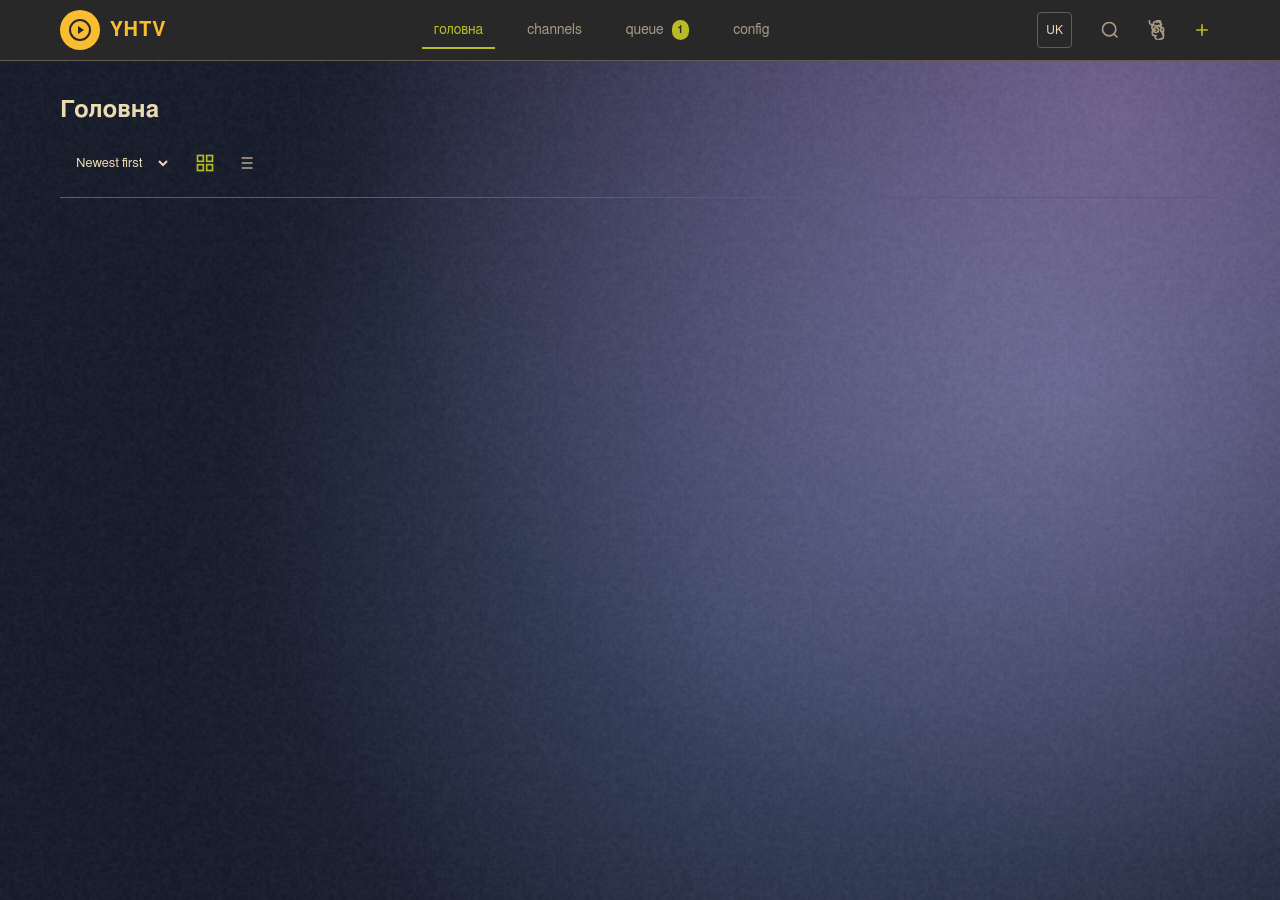
==== frontend/index.html @ c1f28fe8 "feat: complete UI logic, add retry/stop, rename tab to Головна, fix modals" ====
<!DOCTYPE html>
<html lang="uk">
<head>
    <meta charset="UTF-8">
    <meta name="viewport" content="width=device-width, initial-scale=1.0">
    <title>YHTV Media Server</title>
    <link rel="stylesheet" href="static/css/style.css">
    <link href="https://vjs.zencdn.net/8.10.0/video-js.css" rel="stylesheet" />
    <script src="https://vjs.zencdn.net/8.10.0/video.min.js"></script>
    <script src="static/js/bg.js?v=2027"></script>
    <script src="static/js/lang.js?v=2027"></script>
    <script src="static/js/app.js?v=2027"></script>
</head>
<body>
    <!-- Top Navigation -->
    <header class="top-navbar">
        <div class="nav-container">
            <div class="logo">
                <div class="logo-icon">
                    <svg viewBox="0 0 24 24" fill="none" xmlns="http://www.w3.org/2000/svg">
                        <circle cx="12" cy="12" r="10" stroke="currentColor" stroke-width="2"/>
                        <path d="M10 8L16 12L10 16V8Z" fill="currentColor"/>
                    </svg>
                </div>
                <h1>YHTV</h1>
            </div>
            
            <nav class="nav-links">
                <a href="#" class="nav-item active" id="nav-all">Головна</a>
                <a href="#" class="nav-item" id="nav-channels">Channels</a>
                <a href="#" class="nav-item" id="nav-queue">Queue <span class="badge">1</span></a>
                <a href="#" class="nav-item" id="nav-config">Config</a>
            </nav>

            <div class="nav-actions">
                <button class="btn btn-secondary" id="lang-toggle" style="padding: 4px 8px; font-size: 12px; margin-right: 10px;">UK</button>
                <button class="icon-btn" title="Search" id="global-search-btn">
                    <svg viewBox="0 0 24 24" fill="none" stroke="currentColor" stroke-width="2"><circle cx="11" cy="11" r="8"/><path d="M21 21L16.65 16.65"/></svg>
                </button>
                <button class="icon-btn" title="Settings" id="settings-btn">
                    <svg viewBox="0 0 24 24" fill="none" stroke="currentColor" stroke-width="2"><path d="M12 15C13.6569 15 15 13.6569 15 12C15 10.3431 13.6569 9 12 9C10.3431 9 9 10.3431 9 12C9 13.6569 10.3431 15 12 15Z"/><path d="M19.4 15A1.65 1.65 0 0 0 21 13.35V10.65A1.65 1.65 0 0 0 19.4 9H18.78A6.9 6.9 0 0 0 17.5 7.02L17.94 6.58A1.65 1.65 0 0 0 17.94 4.25L16.03 2.34A1.65 1.65 0 0 0 13.7 2.34L13.26 2.78A6.9 6.9 0 0 0 11.28 2.14H10.65A1.65 1.65 0 0 0 9 3.79V5.19A1.65 1.65 0 0 0 10.65 6.84H11.28A5.4 5.4 0 0 1 13.26 7.48L13.7 7.04A3.15 3.15 0 0 1 15.93 7.04L17.84 8.95A3.15 3.15 0 0 1 17.84 11.18L17.4 11.62A5.4 5.4 0 0 1 18.04 13.6L18.78 13.6A3.15 3.15 0 0 1 21 16.75V19.45A3.15 3.15 0 0 1 18.78 22.6H18.04A6.9 6.9 0 0 1 16.06 23.24L15.62 23.68A1.65 1.65 0 0 1 13.3 23.68L11.39 21.77A1.65 1.65 0 0 1 11.39 19.44L11.83 19A6.9 6.9 0 0 1 9.85 18.36H9.22A1.65 1.65 0 0 1 7.57 16.71V14.01A1.65 1.65 0 0 1 9.22 12.36H9.85A5.4 5.4 0 0 0 11.83 11.72L11.39 12.16A3.15 3.15 0 0 1 9.16 12.16L7.25 10.25A3.15 3.15 0 0 1 7.25 8.02L7.69 7.58A5.4 5.4 0 0 0 7.05 5.6L6.31 5.6A3.15 3.15 0 0 1 4.1 2.45V-0.25A3.15 3.15 0 0 1 6.31 -3.4H7.05A6.9 6.9 0 0 1 9.03 -4.04L9.47 -4.48A1.65 1.65 0 0 1 11.79 -4.48L13.7 -2.57A1.65 1.65 0 0 1 13.7 -0.24L13.26 0.2A6.9 6.9 0 0 1 15.24 0.84H15.87A1.65 1.65 0 0 1 17.52 2.49V5.19A1.65 1.65 0 0 1 15.87 6.84H15.24A5.4 5.4 0 0 0 13.26 7.48L13.7 7.04A3.15 3.15 0 0 1 15.93 7.04L17.84 8.95A3.15 3.15 0 0 1 17.84 11.18L17.4 11.62A5.4 5.4 0 0 0 18.04 13.6L18.78 13.6A3.15 3.15 0 0 1 21 16.75V19.45Z"/></svg>
                </button>
                <button class="icon-btn add-btn" id="add-video-btn" title="Add Video">
                    <svg viewBox="0 0 24 24" fill="none" stroke="currentColor" stroke-width="2"><path d="M12 5V19M5 12H19"/></svg>
                </button>
            </div>
        </div>
    </header>

    <!-- Main Content -->
    <main class="main-content">
        <div id="all-videos-view">
            <div class="page-header">
                <h2>Головна</h2>
                <div class="header-controls">
                    <div class="view-toggles">
                        <select id="video-sort-select" class="btn btn-secondary" style="width: auto; padding: 6px 12px; margin-right: 12px; border: none; outline: none; cursor: pointer;">
                            <option>Newest first</option>
                            <option>Oldest first</option>
                            <option>Longest</option>
                        </select>
                        <button class="icon-btn active" title="Grid View"><svg viewBox="0 0 24 24" fill="none" stroke="currentColor" stroke-width="2"><rect x="3" y="3" width="7" height="7"/><rect x="14" y="3" width="7" height="7"/><rect x="14" y="14" width="7" height="7"/><rect x="3" y="14" width="7" height="7"/></svg></button>
                        <button class="icon-btn" title="List View"><svg viewBox="0 0 24 24" fill="none" stroke="currentColor" stroke-width="2"><line x1="8" y1="6" x2="21" y2="6"/><line x1="8" y1="12" x2="21" y2="12"/><line x1="8" y1="18" x2="21" y2="18"/><line x1="3" y1="6" x2="3.01" y2="6"/><line x1="3" y1="12" x2="3.01" y2="12"/><line x1="3" y1="18" x2="3.01" y2="18"/></svg></button>
                    </div>
                </div>
            </div>

            <div class="grid-container" id="all-videos-container">
            </div>
        </div>

        <div id="channels-view" class="hidden">
            <div class="page-header">
                <h2>Channels</h2>
                <div class="header-controls">
                    <label class="toggle-label">
                        <span>Show subscribed only:</span>
                        <div class="toggle-switch">
                            <input type="checkbox" id="subscribed-toggle">
                            <span class="slider"></span>
                        </div>
                    </label>
                    <div class="view-toggles">
                        <button class="icon-btn active" id="grid-view-btn" title="Grid View"><svg viewBox="0 0 24 24" fill="none" stroke="currentColor" stroke-width="2"><rect x="3" y="3" width="7" height="7"/><rect x="14" y="3" width="7" height="7"/><rect x="14" y="14" width="7" height="7"/><rect x="3" y="14" width="7" height="7"/></svg></button>
                        <button class="icon-btn" id="list-view-btn" title="List View"><svg viewBox="0 0 24 24" fill="none" stroke="currentColor" stroke-width="2"><line x1="8" y1="6" x2="21" y2="6"/><line x1="8" y1="12" x2="21" y2="12"/><line x1="8" y1="18" x2="21" y2="18"/><line x1="3" y1="6" x2="3.01" y2="6"/><line x1="3" y1="12" x2="3.01" y2="12"/><line x1="3" y1="18" x2="3.01" y2="18"/></svg></button>
                    </div>
                </div>
            </div>

        <div class="grid-container" id="channels-container">
        </div>
        </div>

        <div id="single-channel-view" class="hidden">
            <div class="channel-header-large">
                <div class="channel-banner-large" style="background-image: url('https://images.unsplash.com/photo-1506744626753-140285396207?q=80&w=1200&auto=format&fit=crop');"></div>
                <div class="channel-info-large">
                    <img src="https://i.pravatar.cc/150?u=tech" alt="Avatar" class="channel-avatar-large">
                    <div class="channel-details-large">
                        <h2>Як працює Rust у 2026 році</h2>
                        <p>154K subscribers</p>
                    </div>
                    <button class="btn btn-secondary" id="back-to-channels" style="width: auto;">&larr; Back to Channels</button>
                    <button class="btn btn-unsubscribe" style="width: auto;">Unsubscribe</button>
                    <button class="btn btn-danger-outline delete-channel-btn" style="width: auto; display: flex; align-items: center; gap: 8px;">
                        <svg viewBox="0 0 24 24" width="16" height="16" fill="none" stroke="currentColor" stroke-width="2"><polyline points="3 6 5 6 21 6"></polyline><path d="M19 6v14a2 2 0 0 1-2 2H7a2 2 0 0 1-2-2V6m3 0V4a2 2 0 0 1 2-2h4a2 2 0 0 1 2 2v2"></path></svg>
                        Delete
                    </button>
                </div>
            </div>

            <h3 class="section-title">Downloaded Videos</h3>
            <div class="grid-container" id="single-channel-videos-container">
            </div>

            <h3 class="section-title" style="margin-top: 40px; color: var(--primary-color);">Available on YouTube</h3>
            <div id="channel-loading-indicator" class="hidden" style="padding: 20px; color: var(--text-secondary); text-align: center;">
                <svg viewBox="0 0 24 24" fill="none" stroke="currentColor" stroke-width="2" class="spin" style="width: 24px; height: 24px; margin-right: 10px; vertical-align: middle;"><path d="M21.5 2v6h-6M2.5 22v-6h6M2 11.5a10 10 0 0 1 18.8-4.3M22 12.5a10 10 0 0 1-18.8 4.2"/></svg>
                Loading latest videos...
            </div>
            <div class="grid-container" id="single-channel-available-container">
            </div>
        </div>

        <div id="queue-view" class="hidden">
            <div class="page-header">
                <h2>Download Queue</h2>
                <div class="header-controls">
                    <button class="btn btn-secondary" id="stop-all-btn" style="width: auto;">Stop All</button>
                    <button class="btn btn-secondary" id="clear-completed-btn" style="width: auto;">Clear Completed</button>
                    <button class="btn btn-danger-outline" id="clear-all-btn" style="width: auto;">Clear All</button>
                </div>
            </div>

            <div class="queue-list" id="queue-list-container">
            </div>
        </div>

        <div id="config-view" class="hidden">
            <div class="page-header">
                <h2 data-i18n="config-title">Download Configuration</h2>
                <div class="header-controls">
                    <button class="btn btn-secondary" id="reset-config-btn" style="width: auto;">Reset to Defaults</button>
                    <button class="btn btn-primary" id="save-config-btn" style="width: auto;">Save Settings</button>
                </div>
            </div>

            <div class="config-container layout-sidebar">
                <div class="config-sidebar">
                    <button type="button" class="config-tab active" data-target="config-network">Network & Connection</button>
                    <button type="button" class="config-tab" data-target="config-download">Download & Retries</button>
                    <button type="button" class="config-tab" data-target="config-selection">Video Selection</button>
                    <button type="button" class="config-tab" data-target="config-postprocessing">Post-Processing</button>
                    <button type="button" class="config-tab" data-target="config-filesystem">File System & Output</button>
                    <button type="button" class="config-tab" data-target="config-advanced">Advanced</button>
                </div>
                
                <form id="yt-dlp-config-form" class="config-form-tabbed">
                    
                    <!-- Tab 1: Network -->
                    <div id="config-network" class="config-tab-content active">
                        <div class="config-section">
                            <h3>Network & Rate Limits</h3>
                            <div class="form-group">
                                <label for="limit-rate" title="-r, --limit-rate RATE">Max Download Rate</label>
                                <input type="text" id="limit-rate" name="limit-rate" placeholder="e.g. 50K, 4.2M">
                            </div>
                            <div class="form-group">
                                <label for="throttled-rate" title="--throttled-rate RATE">Min Rate (restart if below)</label>
                                <input type="text" id="throttled-rate" name="throttled-rate" placeholder="e.g. 100K">
                            </div>
                            <div class="form-group">
                                <label for="http-chunk-size" title="--http-chunk-size SIZE">HTTP Chunk Size</label>
                                <input type="text" id="http-chunk-size" name="http-chunk-size" placeholder="e.g. 10485760">
                            </div>
                        </div>

                        <div class="config-section">
                            <h3>Proxy & Geo-Restriction</h3>
                            <div class="form-group">
                                <label for="proxy" title="--proxy URL">HTTP/HTTPS/SOCKS Proxy</label>
                                <input type="text" id="proxy" name="proxy" placeholder="e.g. socks5://127.0.0.1:1080">
                            </div>
                            <div class="form-group-checkbox">
                                <input type="checkbox" id="geo-bypass" name="geo-bypass">
                                <label for="geo-bypass" title="--geo-bypass">Bypass geographic restriction</label>
                            </div>
                            <div class="form-group">
                                <label for="geo-bypass-country" title="--geo-bypass-country CODE">Bypass Country (ISO 3166-1)</label>
                                <input type="text" id="geo-bypass-country" name="geo-bypass-country" placeholder="e.g. US, DE, UA">
                            </div>
                        </div>

                        <div class="config-section">
                            <h3>Authentication</h3>
                            <div class="form-group">
                                <label for="cookies-from-browser" title="--cookies-from-browser BROWSER">Cookies from Browser</label>
                                <input type="text" id="cookies-from-browser" name="cookies-from-browser" placeholder="e.g. chrome, firefox, edge">
                            </div>
                            <div class="form-group">
                                <label for="username" title="-u, --username USERNAME">Username</label>
                                <input type="text" id="username" name="username" placeholder="Login account name">
                            </div>
                            <div class="form-group">
                                <label for="password" title="-p, --password PASSWORD">Password</label>
                                <input type="password" id="password" name="password" placeholder="Account password">
                            </div>
                        </div>
                    </div>
                    
                    <!-- Tab 2: Download -->
                    <div id="config-download" class="config-tab-content">
                        <div class="config-section">
                            <h3>Retries & Fragments</h3>
                            <div class="form-group">
                                <label for="retries" title="-R, --retries RETRIES">Global Retries</label>
                                <input type="text" id="retries" name="retries" placeholder="10 or infinite" value="10">
                            </div>
                            <div class="form-group">
                                <label for="file-access-retries" title="--file-access-retries RETRIES">File Access Retries</label>
                                <input type="number" id="file-access-retries" name="file-access-retries" placeholder="3" value="3">
                            </div>
                            <div class="form-group">
                                <label for="fragment-retries" title="--fragment-retries RETRIES">Fragment Retries</label>
                                <input type="number" id="fragment-retries" name="fragment-retries" placeholder="10" value="10">
                            </div>
                            <div class="form-group">
                                <label for="retry-sleep" title="--retry-sleep EXPR">Retry Sleep (seconds)</label>
                                <input type="text" id="retry-sleep" name="retry-sleep" placeholder="e.g. 5 or exp=1:20">
                            </div>
                            <div class="form-group">
                                <label for="concurrent-fragments" title="-N, --concurrent-fragments N">Concurrent Fragments</label>
                                <input type="number" id="concurrent-fragments" name="concurrent-fragments" placeholder="1" min="1">
                            </div>
                        </div>

                        <div class="config-section">
                            <h3>Buffer & Storage</h3>
                            <div class="form-group">
                                <label for="buffer-size" title="--buffer-size SIZE">Buffer Size</label>
                                <input type="text" id="buffer-size" name="buffer-size" placeholder="1024">
                            </div>
                            <div class="form-group-checkbox">
                                <input type="checkbox" id="resize-buffer" name="resize-buffer" checked>
                                <label for="resize-buffer" title="--resize-buffer / --no-resize-buffer">Auto-resize Buffer</label>
                            </div>
                            <div class="form-group-checkbox">
                                <input type="checkbox" id="keep-fragments" name="keep-fragments">
                                <label for="keep-fragments" title="--keep-fragments / --no-keep-fragments">Keep Fragments after Merge</label>
                            </div>
                            <div class="form-group-checkbox">
                                <input type="checkbox" id="xattr-set-filesize" name="xattr-set-filesize">
                                <label for="xattr-set-filesize" title="--xattr-set-filesize">Set expected filesize in xattr</label>
                            </div>
                        </div>

                        <div class="config-section">
                            <h3>Playlists & Formats</h3>
                            <div class="form-group">
                                <label for="format" title="-f, --format FORMAT">Format Selection</label>
                                <input type="text" id="format" name="format" placeholder="bestvideo+bestaudio/best">
                            </div>
                            <div class="form-group-checkbox">
                                <input type="checkbox" id="lazy-playlist" name="lazy-playlist">
                                <label for="lazy-playlist" title="--lazy-playlist / --no-lazy-playlist">Process Playlist Lazily</label>
                            </div>
                            <div class="form-group-checkbox">
                                <input type="checkbox" id="playlist-random" name="playlist-random">
                                <label for="playlist-random" title="--playlist-random">Randomize Playlist Order</label>
                            </div>
                            <div class="form-group-checkbox">
                                <input type="checkbox" id="hls-use-mpegts" name="hls-use-mpegts">
                                <label for="hls-use-mpegts" title="--hls-use-mpegts / --no-hls-use-mpegts">Use mpegts for HLS</label>
                            </div>
                            <div class="form-group-checkbox">
                                <input type="checkbox" id="skip-unavailable-fragments" name="skip-unavailable-fragments" checked>
                                <label for="skip-unavailable-fragments" title="--skip-unavailable-fragments / --abort-on-unavailable-fragment">Skip Unavailable Fragments</label>
                            </div>
                        </div>
                    </div>

                    <!-- Tab 3: Selection -->
                    <div id="config-selection" class="config-tab-content">
                        <div class="config-section">
                            <h3>Video Selection</h3>
                            <div class="form-group">
                                <label for="playlist-start" title="--playlist-start NUMBER">Playlist Start</label>
                                <input type="number" id="playlist-start" name="playlist-start" placeholder="1" min="1">
                            </div>
                            <div class="form-group">
                                <label for="playlist-end" title="--playlist-end NUMBER">Playlist End</label>
                                <input type="number" id="playlist-end" name="playlist-end" placeholder="e.g. 10" min="1">
                            </div>
                            <div class="form-group">
                                <label for="match-filter" title="--match-filter FILTER">Match Filter</label>
                                <input type="text" id="match-filter" name="match-filter" placeholder="e.g. duration > 60 & duration < 3600">
                            </div>
                            <div class="form-group">
                                <label for="dateafter" title="--dateafter DATE">Date After (YYYYMMDD)</label>
                                <input type="text" id="dateafter" name="dateafter" placeholder="e.g. 20260101">
                            </div>
                            <div class="form-group">
                                <label for="min-filesize" title="--min-filesize SIZE">Min Filesize</label>
                                <input type="text" id="min-filesize" name="min-filesize" placeholder="e.g. 50M">
                            </div>
                            <div class="form-group">
                                <label for="max-filesize" title="--max-filesize SIZE">Max Filesize</label>
                                <input type="text" id="max-filesize" name="max-filesize" placeholder="e.g. 2G">
                            </div>
                        </div>
                    </div>

                    <!-- Tab 4: Post-processing -->
                    <div id="config-postprocessing" class="config-tab-content">
                        <div class="config-section">
                            <h3>Post-Processing (Audio & Metadata)</h3>
                            <div class="form-group-checkbox">
                                <input type="checkbox" id="extract-audio" name="extract-audio">
                                <label for="extract-audio" title="-x, --extract-audio">Extract Audio</label>
                            </div>
                            <div class="form-group">
                                <label for="audio-format" title="--audio-format FORMAT">Audio Format</label>
                                <input type="text" id="audio-format" name="audio-format" placeholder="e.g. best, mp3, m4a, flac">
                            </div>
                            <div class="form-group">
                                <label for="audio-quality" title="--audio-quality QUALITY">Audio Quality (0-9)</label>
                                <input type="text" id="audio-quality" name="audio-quality" placeholder="e.g. 5 (default)">
                            </div>
                            <div class="form-group-checkbox">
                                <input type="checkbox" id="embed-metadata" name="embed-metadata" checked>
                                <label for="embed-metadata" title="--embed-metadata">Embed Metadata</label>
                            </div>
                            <div class="form-group-checkbox">
                                <input type="checkbox" id="embed-thumbnail" name="embed-thumbnail" checked>
                                <label for="embed-thumbnail" title="--embed-thumbnail">Embed Thumbnail</label>
                            </div>
                            <div class="form-group-checkbox">
                                <input type="checkbox" id="embed-chapters" name="embed-chapters" checked>
                                <label for="embed-chapters" title="--embed-chapters">Embed Chapters</label>
                            </div>
                        </div>

                        <div class="config-section">
                            <h3>Subtitles</h3>
                            <div class="form-group-checkbox">
                                <input type="checkbox" id="write-subs" name="write-subs">
                                <label for="write-subs" title="--write-subs">Write Subtitles</label>
                            </div>
                            <div class="form-group-checkbox">
                                <input type="checkbox" id="write-auto-subs" name="write-auto-subs">
                                <label for="write-auto-subs" title="--write-auto-subs">Write Auto Subtitles</label>
                            </div>
                            <div class="form-group">
                                <label for="sub-langs" title="--sub-langs LANGS">Subtitle Languages</label>
                                <input type="text" id="sub-langs" name="sub-langs" placeholder="e.g. en, uk, all">
                            </div>
                            <div class="form-group">
                                <label for="sub-format" title="--sub-format FORMAT">Subtitle Format</label>
                                <input type="text" id="sub-format" name="sub-format" placeholder="e.g. best, srt, vtt">
                            </div>
                            <div class="form-group-checkbox">
                                <input type="checkbox" id="embed-subs" name="embed-subs">
                                <label for="embed-subs" title="--embed-subs">Embed Subtitles</label>
                            </div>
                        </div>

                        <div class="config-section">
                            <h3>SponsorBlock</h3>
                            <div class="form-group">
                                <label for="sponsorblock-remove" title="--sponsorblock-remove CATEGORIES">Remove Sponsor Categories</label>
                                <input type="text" id="sponsorblock-remove" name="sponsorblock-remove" placeholder="e.g. sponsor, intro, outro">
                            </div>
                            <div class="form-group">
                                <label for="sponsorblock-mark" title="--sponsorblock-mark CATEGORIES">Mark Sponsor Categories (Chapters)</label>
                                <input type="text" id="sponsorblock-mark" name="sponsorblock-mark" placeholder="e.g. all">
                            </div>
                        </div>
                    </div>

                    <!-- Tab 5: Filesystem -->
                    <div id="config-filesystem" class="config-tab-content">
                        <div class="config-section">
                            <h3>Output & File System</h3>
                            <div class="form-group">
                                <label for="output-template" title="-o, --output TEMPLATE">Output Template</label>
                                <input type="text" id="output-template" name="output-template" placeholder="%(title)s.%(ext)s" value="%(title)s.%(ext)s">
                            </div>
                            <div class="form-group-checkbox">
                                <input type="checkbox" id="restrict-filenames" name="restrict-filenames">
                                <label for="restrict-filenames" title="--restrict-filenames">Restrict Filenames (ASCII)</label>
                            </div>
                            <div class="form-group-checkbox">
                                <input type="checkbox" id="windows-filenames" name="windows-filenames">
                                <label for="windows-filenames" title="--windows-filenames">Windows Filenames</label>
                            </div>
                            <div class="form-group-checkbox">
                                <input type="checkbox" id="no-mtime" name="no-mtime">
                                <label for="no-mtime" title="--no-mtime">Do Not Copy File Modification Time</label>
                            </div>
                        </div>
                    </div>

                    <!-- Tab 6: Advanced -->
                    <div id="config-advanced" class="config-tab-content">
                        <div class="config-section">
                            <h3>Advanced Downloads</h3>
                            <div class="form-group">
                                <label for="download-archive" title="--download-archive FILE">Download Archive File</label>
                                <input type="text" id="download-archive" name="download-archive" placeholder="archive.txt">
                            </div>
                            <div class="form-group">
                                <label for="download-sections" title="--download-sections REGEX">Download Sections (Requires FFmpeg)</label>
                                <input type="text" id="download-sections" name="download-sections" placeholder="*10:15-15:00">
                            </div>
                            <div class="form-group">
                                <label for="downloader" title="--downloader NAME">External Downloader</label>
                                <input type="text" id="downloader" name="downloader" placeholder="aria2c, axel">
                            </div>
                            <div class="form-group">
                                <label for="downloader-args" title="--downloader-args ARGS">External Downloader Args</label>
                                <input type="text" id="downloader-args" name="downloader-args" placeholder="aria2c:-x 16 -s 16">
                            </div>
                            <div class="form-group-checkbox">
                                <input type="checkbox" id="no-download" name="no-download">
                                <label for="no-download" title="--no-download">No Download (Metadata only)</label>
                            </div>
                            <div class="form-group-checkbox">
                                <input type="checkbox" id="ignore-errors" name="ignore-errors" checked>
                                <label for="ignore-errors" title="-i, --ignore-errors / --abort-on-error">Ignore Errors (continue on failure)</label>
                            </div>
                        </div>
                    </div>

                </form></div>
        </div>
    </main>

    <!-- Modal Window -->
    <div class="modal-overlay" id="add-modal">
        <div class="modal-content">
            <div class="modal-header">
                <h2>Add New Video or Channel</h2>
                <button class="icon-btn close-modal" id="cancel-btn">
                    <svg viewBox="0 0 24 24" fill="none" stroke="currentColor" stroke-width="2"><path d="M18 6L6 18M6 6l12 12"/></svg>
                </button>
            </div>
            <div class="modal-body">
                <div class="input-group">
                    <label>URL</label>
                    <input type="text" placeholder="https://youtube.com/..." class="url-input">
                </div>
            </div>
            <div class="modal-footer" style="flex-wrap: wrap; gap: 10px;">
                <button class="btn btn-secondary" id="cancel-btn-2">Cancel</button>
                <button class="btn btn-primary" id="add-channel-only-btn" style="background: var(--bg-surface); border: 1px solid var(--primary-color); color: var(--primary-color);">Add Channel</button>
                <button class="btn btn-primary" id="add-thumb-btn" style="background: var(--bg-surface); border: 1px solid var(--primary-color); color: var(--primary-color);">Thumb (JPG)</button>
                <button class="btn btn-primary" id="add-submit-btn">Download</button>
            </div>
        </div>
    </div>

    <!-- Delete Confirmation Modal -->
    <div class="modal-overlay" id="delete-modal">
        <div class="modal-content" style="max-width: 400px;">
            <div class="modal-header">
                <h2>Confirm Deletion</h2>
                <button class="icon-btn close-modal" id="cancel-delete-icon">
                    <svg viewBox="0 0 24 24" fill="none" stroke="currentColor" stroke-width="2"><path d="M18 6L6 18M6 6l12 12"/></svg>
                </button>
            </div>
            <div class="modal-body">
                <p>Are you sure you want to delete this item? This action cannot be undone.</p>
            </div>
            <div class="modal-footer">
                <button class="btn btn-secondary" id="cancel-delete-btn">Cancel</button>
                <button class="btn" id="confirm-delete-btn" style="background-color: var(--btn-danger); color: white; border: none;">Delete</button>
            </div>
        </div>
    </div>

    <!-- Video Player Modal -->
    <div class="modal-overlay" id="player-modal">
        <div class="modal-content" style="max-width: 900px; padding: 0; background: #000; overflow: hidden; border-radius: 12px; position: relative;">
            <button class="icon-btn close-modal" id="close-player-btn" style="position: absolute; top: 10px; right: 10px; z-index: 10; background: rgba(0,0,0,0.5); color: white; border-radius: 50%;">
                <svg viewBox="0 0 24 24" fill="none" stroke="currentColor" stroke-width="2"><path d="M18 6L6 18M6 6l12 12"/></svg>
            </button>
            <video id="main-video-player" class="video-js vjs-default-skin vjs-big-play-centered" controls preload="auto" style="width: 100%; max-height: 80vh; outline: none;" data-setup='{"fluid": true}'>
                <source src="" type="video/mp4">
                Your browser does not support the video tag.
            </video>
            <div style="padding: 16px; background: var(--bg-surface);">
                <h3 id="player-title" style="margin-bottom: 8px;">Video Title</h3>
                <p id="player-meta" style="color: var(--text-secondary); font-size: 0.9em;">YHTV • Local Playback</p>
            </div>
        </div>
    </div>
</body>
</html>
---- frontend/static/css/style.css ----
:root {
    --bg-main: #282828;
    --bg-panel: #3c3836;
    --bg-card: #504945;
    --text-primary: #ebdbb2;
    --text-secondary: #a89984;
    --accent: #b8bb26;
    --accent-hover: #98971a;
    --border-color: #665c54;
    --btn-danger: #fb4934;
    --btn-danger-hover: #cc241d;
    --brand-color: #fabd2f;
}

* {
    margin: 0;
    padding: 0;
    box-sizing: border-box;
}

body {
    font-family: 'FreeSans', 'Liberation Sans', 'Ubuntu', 'DejaVu Sans', sans-serif;
    background-color: var(--bg-main);
    color: var(--text-primary);
    line-height: 1.6;
    min-height: 100vh;
    display: flex;
    flex-direction: column;
}

/* Top Navigation */
.top-navbar {
    background-color: var(--bg-main);
    border-bottom: 1px solid var(--border-color);
    padding: 10px 0;
}

.nav-container {
    max-width: 1200px;
    margin: 0 auto;
    display: flex;
    align-items: center;
    justify-content: space-between;
    padding: 0 20px;
}

.logo {
    display: flex;
    align-items: center;
    gap: 10px;
}

.logo-icon {
    width: 40px;
    height: 40px;
    background-color: var(--brand-color);
    color: var(--bg-main);
    border-radius: 50%;
    display: flex;
    align-items: center;
    justify-content: center;
}

.logo-icon svg {
    width: 24px;
    height: 24px;
}

.logo h1 {
    font-size: 20px;
    font-weight: 600;
    letter-spacing: 0.5px;
    color: var(--brand-color);
}

.nav-links {
    display: flex;
    gap: 20px;
}

.nav-item {
    color: var(--text-secondary);
    text-decoration: none;
    font-size: 14px;
    font-weight: 500;
    padding: 8px 12px;
    border-radius: 4px;
    transition: all 0.2s;
    display: flex;
    align-items: center;
    gap: 8px;
    text-transform: lowercase;
}

.nav-item:hover {
    color: var(--text-primary);
}

.nav-item.active {
    color: var(--accent);
    border-bottom: 2px solid var(--accent);
    border-radius: 0;
    padding-bottom: 6px;
}

.badge {
    background-color: var(--accent);
    color: var(--bg-main);
    font-size: 10px;
    padding: 2px 6px;
    border-radius: 10px;
    font-weight: bold;
}

.nav-actions {
    display: flex;
    gap: 10px;
}

.icon-btn {
    background: transparent;
    border: none;
    color: var(--text-secondary);
    cursor: pointer;
    padding: 8px;
    border-radius: 50%;
    display: flex;
    align-items: center;
    justify-content: center;
    transition: all 0.2s;
}

.icon-btn svg {
    width: 20px;
    height: 20px;
}

.icon-btn:hover {
    color: var(--text-primary);
    background-color: rgba(255, 255, 255, 0.05);
}

.icon-btn.active {
    color: var(--accent);
}

.icon-btn.add-btn {
    color: var(--accent);
}

.icon-btn.add-btn:hover {
    background-color: rgba(184, 187, 38, 0.1); /* --accent with opacity */
}

/* Main Content */
.main-content {
    flex: 1;
    max-width: 1200px;
    width: 100%;
    margin: 0 auto;
    padding: 30px 20px;
}

.page-header {
    margin-bottom: 24px;
    border-bottom: 1px solid var(--border-color);
    padding-bottom: 16px;
}

.page-header h2 {
    font-size: 24px;
    font-weight: 600;
    margin-bottom: 16px;
}

.header-controls {
    display: flex;
    justify-content: space-between;
    align-items: center;
}

/* Toggle Switch */
.toggle-label {
    display: flex;
    align-items: center;
    gap: 12px;
    font-size: 14px;
    color: var(--text-primary);
    cursor: pointer;
}

.toggle-switch {
    position: relative;
    width: 40px;
    height: 20px;
}

.toggle-switch input {
    opacity: 0;
    width: 0;
    height: 0;
}

.slider {
    position: absolute;
    cursor: pointer;
    top: 0; left: 0; right: 0; bottom: 0;
    background-color: var(--bg-card);
    transition: .4s;
    border-radius: 20px;
    border: 1px solid var(--border-color);
}

.slider:before {
    position: absolute;
    content: "";
    height: 14px;
    width: 14px;
    left: 2px;
    bottom: 2px;
    background-color: var(--text-secondary);
    transition: .4s;
    border-radius: 50%;
}

input:checked + .slider {
    background-color: rgba(184, 187, 38, 0.2);
    border-color: var(--accent);
}

input:checked + .slider:before {
    transform: translateX(20px);
    background-color: var(--accent);
}

.view-toggles {
    display: flex;
    gap: 4px;
}

/* Grid Layout */
.grid-container {
    display: grid;
    grid-template-columns: repeat(auto-fill, minmax(320px, 1fr));
    gap: 20px;
}

/* Cards */
.card {
    background-color: var(--bg-card);
    border-radius: 8px;
    overflow: hidden;
    box-shadow: 0 4px 6px rgba(0, 0, 0, 0.2);
    transition: transform 0.2s, box-shadow 0.2s;
}

.card:hover {
    transform: translateY(-2px);
    box-shadow: 0 6px 12px rgba(0, 0, 0, 0.3);
}

.card-banner {
    height: 100px;
    background-size: cover;
    background-position: center;
    background-color: var(--border-color);
}

.card-content {
    padding: 0 16px 20px;
    position: relative;
    display: flex;
    flex-direction: column;
    align-items: center;
    text-align: center;
}

.card-avatar {
    width: 70px;
    height: 70px;
    border-radius: 50%;
    border: 4px solid var(--bg-card);
    margin-top: -35px;
    margin-bottom: 12px;
    overflow: hidden;
    background-color: var(--bg-panel);
}

.card-avatar img {
    width: 100%;
    height: 100%;
    object-fit: cover;
}

.card-title {
    font-size: 16px;
    font-weight: 600;
    margin-bottom: 4px;
    line-height: 1.3;
}

.card-subtitle {
    font-size: 13px;
    color: var(--text-secondary);
    margin-bottom: 16px;
}

.card-meta {
    font-size: 11px;
    color: var(--text-secondary);
    margin-bottom: 12px;
    width: 100%;
    text-align: left;
}

/* Buttons */
.btn {
    padding: 8px 16px;
    border-radius: 4px;
    font-size: 13px;
    font-weight: 500;
    cursor: pointer;
    border: none;
    transition: all 0.2s;
    font-family: inherit;
    width: 100%;
}

.btn-subscribe {
    background-color: var(--accent);
    color: var(--bg-main);
}

.btn-subscribe:hover {
    background-color: var(--accent-hover);
}

.btn-unsubscribe {
    background-color: transparent;
    color: var(--accent);
    border: 1px solid var(--accent);
}

.btn-unsubscribe:hover {
    background-color: rgba(184, 187, 38, 0.1);
}

.btn-primary {
    background-color: var(--accent);
    color: var(--bg-main);
}

.btn-primary:hover {
    background-color: var(--accent-hover);
}

.btn-secondary {
    background-color: transparent;
    color: var(--text-primary);
    border: 1px solid var(--border-color);
}

.btn-secondary:hover {
    background-color: rgba(255, 255, 255, 0.05);
}

/* Modal */
.modal-overlay {
    position: fixed;
    top: 0; left: 0; right: 0; bottom: 0;
    background-color: rgba(40, 40, 40, 0.8);
    backdrop-filter: blur(2px);
    display: flex;
    align-items: center;
    justify-content: center;
    opacity: 0;
    pointer-events: none;
    transition: opacity 0.2s;
    z-index: 100;
}

.modal-overlay.active {
    opacity: 1;
    pointer-events: all;
}

.modal-content {
    background-color: var(--bg-panel);
    border-radius: 8px;
    width: 100%;
    max-width: 450px;
    box-shadow: 0 10px 25px rgba(0, 0, 0, 0.5);
    border: 1px solid var(--border-color);
}

.modal-header {
    padding: 16px 20px;
    border-bottom: 1px solid var(--border-color);
    display: flex;
    justify-content: space-between;
    align-items: center;
}

.modal-header h2 {
    font-size: 16px;
    font-weight: 500;
}

.modal-body {
    padding: 24px 20px;
}

.input-group {
    display: flex;
    flex-direction: column;
    gap: 8px;
}

.input-group label {
    font-size: 13px;
    color: var(--text-secondary);
}

.input-group input {
    background-color: var(--bg-card);
    border: 1px solid var(--border-color);
    color: var(--text-primary);
    font-family: inherit;
    font-size: 14px;
    padding: 10px 12px;
    border-radius: 4px;
    width: 100%;
}

.input-group input:focus {
    outline: none;
    border-color: var(--accent);
}

.modal-footer {
    padding: 16px 20px;
    border-top: 1px solid var(--border-color);
    display: flex;
    justify-content: flex-end;
    gap: 12px;
}

.modal-footer .btn {
    width: auto;
}

/* Utilities */
.hidden {
    display: none !important;
}

/* List View Styles */
.grid-container.list-view {
    display: flex;
    flex-direction: column;
    gap: 16px;
}

.grid-container.list-view .card {
    display: flex;
    flex-direction: row;
    align-items: center;
    max-height: 120px;
    text-align: left;
}

.grid-container.list-view .card-banner {
    width: 200px;
    height: 120px;
    flex-shrink: 0;
}

.grid-container.list-view .card-content {
    display: flex;
    flex-direction: row;
    align-items: center;
    padding: 16px 20px;
    flex: 1;
    gap: 20px;
}

.grid-container.list-view .card-avatar {
    margin: 0;
    width: 60px;
    height: 60px;
    border-width: 2px;
    flex-shrink: 0;
}

.grid-container.list-view .card-info {
    flex: 1;
    display: flex;
    flex-direction: column;
    justify-content: center;
}

.grid-container.list-view .card-subtitle,
.grid-container.list-view .card-meta {
    margin-bottom: 4px;
}

.grid-container.list-view .btn {
    width: auto;
    white-space: nowrap;
}

/* Single Channel View */
.channel-header-large {
    background-color: var(--bg-card);
    border-radius: 8px;
    overflow: hidden;
    margin-bottom: 30px;
    border: 1px solid var(--border-color);
}
.channel-banner-large {
    height: 200px;
    background-size: cover;
    background-position: center;
}
.channel-info-large {
    display: flex;
    align-items: center;
    padding: 20px;
    gap: 20px;
}
.channel-avatar-large {
    width: 100px;
    height: 100px;
    border-radius: 50%;
    border: 4px solid var(--bg-card);
    margin-top: -60px;
    background-color: var(--bg-panel);
}
.channel-details-large {
    flex: 1;
}
.channel-details-large h2 {
    font-size: 24px;
    margin-bottom: 4px;
    font-weight: 600;
}
.channel-details-large p {
    color: var(--text-secondary);
    font-size: 14px;
}
.section-title {
    font-size: 20px;
    margin-bottom: 20px;
    padding-bottom: 8px;
    border-bottom: 1px solid var(--border-color);
    font-weight: 600;
}

/* Video Card */
.video-card {
    background-color: var(--bg-card);
    border-radius: 8px;
    overflow: hidden;
    cursor: pointer;
    box-shadow: 0 4px 6px rgba(0, 0, 0, 0.2);
    transition: transform 0.2s, box-shadow 0.2s;
    border: 1px solid transparent;
}
.video-card:hover {
    transform: translateY(-2px);
    box-shadow: 0 6px 12px rgba(0, 0, 0, 0.3);
    border-color: var(--border-color);
}
.video-thumbnail {
    height: 180px;
    background-size: cover;
    background-position: center;
    position: relative;
    background-color: var(--bg-panel);
}
.video-duration {
    position: absolute;
    bottom: 8px;
    right: 8px;
    background-color: rgba(0, 0, 0, 0.85);
    color: #fff;
    padding: 3px 6px;
    border-radius: 4px;
    font-size: 12px;
    font-weight: 600;
    letter-spacing: 0.5px;
}
.video-info {
    padding: 14px 16px;
}
.video-title {
    font-size: 15px;
    margin-bottom: 8px;
    line-height: 1.4;
    display: -webkit-box;
    -webkit-line-clamp: 2;
    -webkit-box-orient: vertical;
    overflow: hidden;
    color: var(--text-primary);
}
.video-meta {
    font-size: 12px;
    color: var(--text-secondary);
}

/* Delete Action Styles */
.card, .video-card {
    position: relative;
}

.delete-btn {
    position: absolute;
    top: 10px;
    right: 10px;
    background-color: rgba(0, 0, 0, 0.6);
    color: var(--text-primary);
    opacity: 0;
    z-index: 10;
    transition: all 0.2s;
}

.delete-btn:hover {
    background-color: var(--btn-danger);
    color: #fff;
    transform: scale(1.1);
}

.card:hover .delete-btn,
.video-card:hover .delete-btn,
.queue-item:hover .delete-btn {
    opacity: 1;
}

#confirm-delete-btn:hover {
    background-color: var(--btn-danger-hover) !important;
}

.btn-danger-outline {
    background-color: transparent;
    color: var(--btn-danger);
    border: 1px solid var(--btn-danger);
}
.btn-danger-outline:hover {
    background-color: rgba(251, 73, 52, 0.1);
}

/* Queue Styles */
.queue-list {
    display: flex;
    flex-direction: column;
    gap: 12px;
}
.queue-item {
    background-color: var(--bg-card);
    border-radius: 8px;
    padding: 16px;
    display: flex;
    align-items: center;
    gap: 16px;
    border-left: 4px solid transparent;
}
.queue-item .delete-btn {
    position: static;
    background-color: transparent;
    padding: 8px;
}
.queue-item.downloading { border-left-color: var(--brand-color); }
.queue-item.queued { border-left-color: var(--text-secondary); }
.queue-item.completed { border-left-color: var(--accent); }
.queue-item.error { border-left-color: var(--btn-danger); }
.queue-item.paused { border-left-color: var(--border-color); opacity: 0.7; }
.queue-item.paused .spin { animation-play-state: paused; color: var(--text-secondary); }
.queue-item.paused .progress-bar { background-color: var(--text-secondary); }

.queue-status-icon {
    width: 24px;
    height: 24px;
    color: var(--text-secondary);
}
.queue-status-icon.success { color: var(--accent); }
.queue-status-icon.danger { color: var(--btn-danger); }

.spin {
    animation: spin 2s linear infinite;
    color: var(--brand-color);
}
@keyframes spin { 100% { transform: rotate(360deg); } }

.queue-details {
    flex: 1;
}
.queue-title {
    font-size: 15px;
    margin-bottom: 6px;
    color: var(--text-primary);
}
.progress-bar-container {
    height: 6px;
    background-color: var(--bg-panel);
    border-radius: 3px;
    margin-bottom: 6px;
    overflow: hidden;
}
.progress-bar {
    height: 100%;
    background-color: var(--brand-color);
    transition: width 0.3s;
}
.queue-meta {
    font-size: 12px;
    color: var(--text-secondary);
}
.danger-text { color: var(--btn-danger); }

/* Configuration Page */
.config-container {
    background-color: var(--bg-card);
    border-radius: 8px;
    padding: 24px;
    box-shadow: 0 4px 6px rgba(0, 0, 0, 0.2);
}

.config-section {
    background-color: var(--bg-card);
    border-radius: 8px;
    padding: 24px;
    margin-bottom: 16px;
    border-left: 4px solid var(--accent);
}

.config-section h3 {
    margin-top: 0;
    margin-bottom: 20px;
    font-size: 16px;
    color: var(--text-primary);
}

.config-form {
    display: grid;
    grid-template-columns: repeat(auto-fit, minmax(350px, 1fr));
    gap: 30px;
}

.form-group, .form-group-checkbox {
    margin-bottom: 16px;
}

.form-group label {
    display: block;
    font-size: 13px;
    color: var(--text-secondary);
    margin-bottom: 6px;
    cursor: help;
}

.form-group input[type="text"],
.form-group input[type="number"],
.form-group input[type="password"] {
    width: 100%;
    background-color: var(--bg-panel);
    border: 1px solid var(--border-color);
    color: var(--text-primary);
    padding: 8px 12px;
    border-radius: 4px;
    font-size: 14px;
    font-family: inherit;
    transition: border-color 0.2s;
}

.form-group input[type="text"]:focus,
.form-group input[type="number"]:focus,
.form-group input[type="password"]:focus {
    outline: none;
    border-color: var(--accent);
}

.form-group-checkbox {
    display: flex;
    align-items: center;
    gap: 10px;
}

.form-group-checkbox label {
    font-size: 14px;
    color: var(--text-primary);
    cursor: pointer;
}

.form-group-checkbox input[type="checkbox"] {
    width: 16px;
    height: 16px;
    accent-color: var(--accent);
    cursor: pointer;
}

/* Sidebar Layout for Settings */
.layout-sidebar {
    display: flex;
    gap: 30px;
    align-items: flex-start;
    padding: 0;
    background-color: transparent;
    box-shadow: none;
}

.config-sidebar {
    flex: 0 0 250px;
    display: flex;
    flex-direction: column;
    gap: 4px;
    background-color: var(--bg-card);
    padding: 16px;
    border-radius: 8px;
    box-shadow: 0 4px 6px rgba(0, 0, 0, 0.2);
}

.config-tab {
    background: transparent;
    border: none;
    text-align: left;
    padding: 12px 16px;
    color: var(--text-secondary);
    font-size: 14px;
    font-weight: 500;
    cursor: pointer;
    border-radius: 4px;
    transition: all 0.2s;
    font-family: inherit;
}

.config-tab:hover {
    color: var(--text-primary);
    background-color: rgba(255, 255, 255, 0.05);
}

.config-tab.active {
    color: #ffffff;
    background-color: var(--accent);
    box-shadow: 0 2px 8px rgba(108, 92, 231, 0.4);
}

.config-form-tabbed {
    flex: 1;
    background-color: transparent;
    border: none;
    border-radius: 0;
    padding: 0;
    box-shadow: none;
    backdrop-filter: none;
}

.config-tab-content {
    display: none;
    flex-direction: column;
    gap: 20px;
}

.config-tab-content.active {
    display: flex;
}
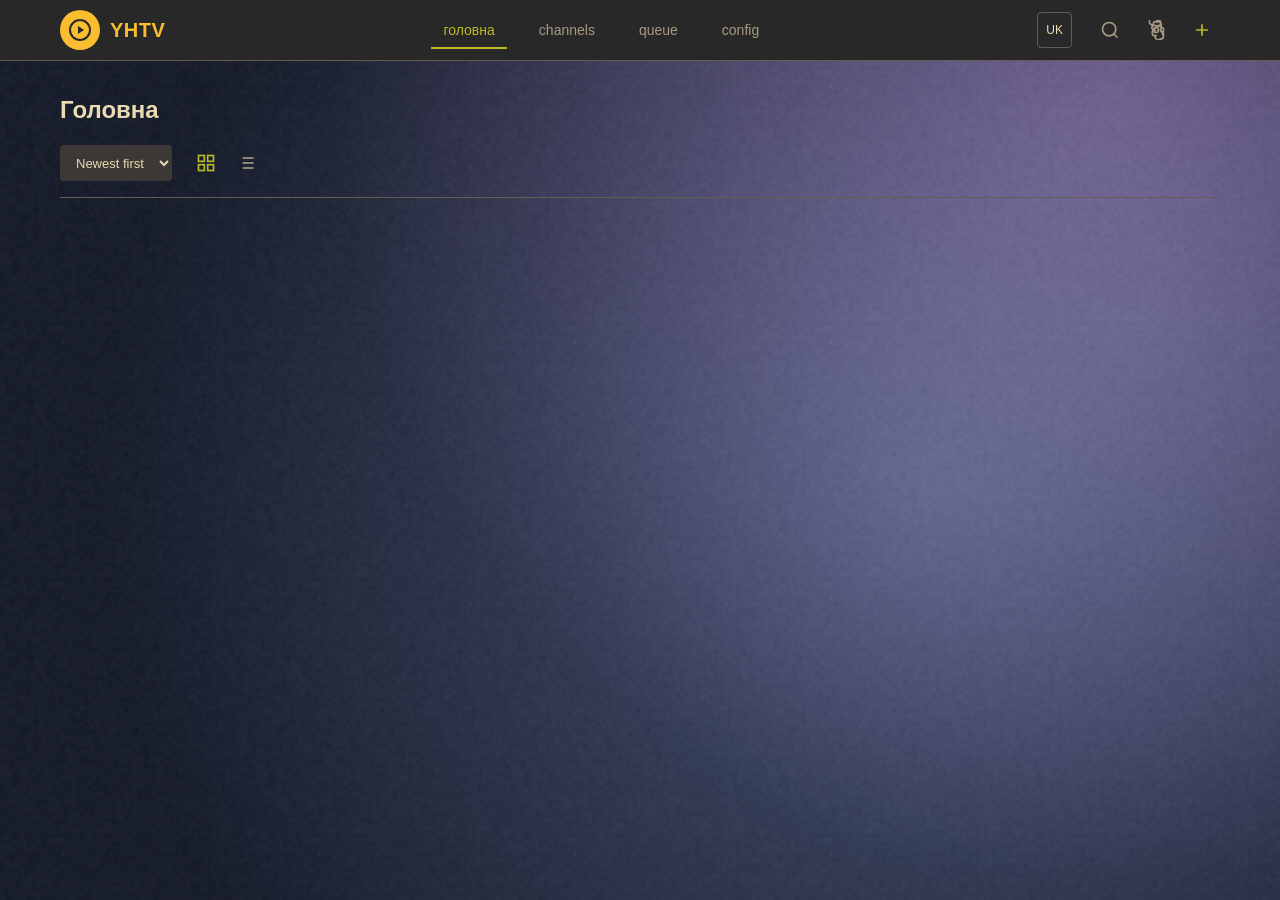
==== commit 7f9985a5: "UI improvements, YouTube-style keyboard shortcuts, dynamic metadata refresh without page reload, and" ====
--- a/frontend/index.html
+++ b/frontend/index.html
@@ -4,12 +4,10 @@
     <meta charset="UTF-8">
     <meta name="viewport" content="width=device-width, initial-scale=1.0">
     <title>YHTV Media Server</title>
-    <link rel="stylesheet" href="static/css/style.css">
-    <link href="https://vjs.zencdn.net/8.10.0/video-js.css" rel="stylesheet" />
-    <script src="https://vjs.zencdn.net/8.10.0/video.min.js"></script>
-    <script src="static/js/bg.js?v=2027"></script>
-    <script src="static/js/lang.js?v=2027"></script>
-    <script src="static/js/app.js?v=2027"></script>
+    <link rel="stylesheet" href="static/css/style.css?v=2036">
+    <script src="static/js/bg.js?v=2034" defer></script>
+    <script src="static/js/lang.js?v=2034" defer></script>
+    <script src="static/js/app.js?v=2042" defer></script>
 </head>
 <body>
     <!-- Top Navigation -->
@@ -28,7 +26,7 @@
             <nav class="nav-links">
                 <a href="#" class="nav-item active" id="nav-all">Головна</a>
                 <a href="#" class="nav-item" id="nav-channels">Channels</a>
-                <a href="#" class="nav-item" id="nav-queue">Queue <span class="badge">1</span></a>
+                <a href="#" class="nav-item" id="nav-queue">Queue <span class="badge" style="display: none;">0</span></a>
                 <a href="#" class="nav-item" id="nav-config">Config</a>
             </nav>
 
@@ -55,9 +53,9 @@
                 <div class="header-controls">
                     <div class="view-toggles">
                         <select id="video-sort-select" class="btn btn-secondary" style="width: auto; padding: 6px 12px; margin-right: 12px; border: none; outline: none; cursor: pointer;">
-                            <option>Newest first</option>
-                            <option>Oldest first</option>
-                            <option>Longest</option>
+                            <option value="Newest first">Newest first</option>
+                            <option value="Oldest first">Oldest first</option>
+                            <option value="Longest">Longest</option>
                         </select>
                         <button class="icon-btn active" title="Grid View"><svg viewBox="0 0 24 24" fill="none" stroke="currentColor" stroke-width="2"><rect x="3" y="3" width="7" height="7"/><rect x="14" y="3" width="7" height="7"/><rect x="14" y="14" width="7" height="7"/><rect x="3" y="14" width="7" height="7"/></svg></button>
                         <button class="icon-btn" title="List View"><svg viewBox="0 0 24 24" fill="none" stroke="currentColor" stroke-width="2"><line x1="8" y1="6" x2="21" y2="6"/><line x1="8" y1="12" x2="21" y2="12"/><line x1="8" y1="18" x2="21" y2="18"/><line x1="3" y1="6" x2="3.01" y2="6"/><line x1="3" y1="12" x2="3.01" y2="12"/><line x1="3" y1="18" x2="3.01" y2="18"/></svg></button>
@@ -93,9 +91,9 @@
 
         <div id="single-channel-view" class="hidden">
             <div class="channel-header-large">
-                <div class="channel-banner-large" style="background-image: url('https://images.unsplash.com/photo-1506744626753-140285396207?q=80&w=1200&auto=format&fit=crop');"></div>
+                <div class="channel-banner-large" style="background-color: #333;"></div>
                 <div class="channel-info-large">
-                    <img src="https://i.pravatar.cc/150?u=tech" alt="Avatar" class="channel-avatar-large">
+                    <div class="channel-avatar-large" style="background-color: #555; display:flex; align-items:center; justify-content:center; color:#fff; font-size:24px;">YH</div>
                     <div class="channel-details-large">
                         <h2>Як працює Rust у 2026 році</h2>
                         <p>154K subscribers</p>
@@ -109,16 +107,26 @@
                 </div>
             </div>
 
-            <h3 class="section-title">Downloaded Videos</h3>
-            <div class="grid-container" id="single-channel-videos-container">
-            </div>
-
-            <h3 class="section-title" style="margin-top: 40px; color: var(--primary-color);">Available on YouTube</h3>
-            <div id="channel-loading-indicator" class="hidden" style="padding: 20px; color: var(--text-secondary); text-align: center;">
-                <svg viewBox="0 0 24 24" fill="none" stroke="currentColor" stroke-width="2" class="spin" style="width: 24px; height: 24px; margin-right: 10px; vertical-align: middle;"><path d="M21.5 2v6h-6M2.5 22v-6h6M2 11.5a10 10 0 0 1 18.8-4.3M22 12.5a10 10 0 0 1-18.8 4.2"/></svg>
-                Loading latest videos...
-            </div>
-            <div class="grid-container" id="single-channel-available-container">
+            <div class="channel-tabs">
+                <button class="channel-tab active" data-target="tab-downloaded">Downloaded Videos</button>
+                <button class="channel-tab" data-target="tab-available">Available on YouTube</button>
+            </div>
+
+            <div id="tab-downloaded" class="channel-tab-content active">
+                <div class="grid-container" id="single-channel-videos-container">
+                </div>
+            </div>
+
+            <div id="tab-available" class="channel-tab-content hidden">
+                <div style="display: flex; justify-content: flex-end; margin-bottom: 20px;">
+                    <button class="btn btn-primary" id="download-all-channel-btn" style="width: auto;">Download All</button>
+                </div>
+                <div id="channel-loading-indicator" class="hidden" style="padding: 20px; color: var(--text-secondary); text-align: center;">
+                    <svg viewBox="0 0 24 24" fill="none" stroke="currentColor" stroke-width="2" class="spin" style="width: 24px; height: 24px; margin-right: 10px; vertical-align: middle;"><path d="M21.5 2v6h-6M2.5 22v-6h6M2 11.5a10 10 0 0 1 18.8-4.3M22 12.5a10 10 0 0 1-18.8 4.2"/></svg>
+                    Loading latest videos...
+                </div>
+                <div class="grid-container" id="single-channel-available-container">
+                </div>
             </div>
         </div>
 
@@ -143,6 +151,14 @@
                     <button class="btn btn-secondary" id="reset-config-btn" style="width: auto;">Reset to Defaults</button>
                     <button class="btn btn-primary" id="save-config-btn" style="width: auto;">Save Settings</button>
                 </div>
+            </div>
+
+            <div class="profiles-container" style="margin-bottom: 20px; display: flex; gap: 10px; flex-wrap: wrap; background: var(--bg-card); padding: 15px; border-radius: 12px; border: 1px solid var(--border-color);">
+                <strong style="display: flex; align-items: center; margin-right: 10px; color: var(--text-primary);">Профілі:</strong>
+                <button type="button" class="btn btn-secondary profile-btn" data-profile="max">Максимальна якість</button>
+                <button type="button" class="btn btn-secondary profile-btn" data-profile="optimal">Оптимальна якість</button>
+                <button type="button" class="btn btn-secondary profile-btn" data-profile="fast">Швидке завантаження</button>
+                <button type="button" class="btn btn-secondary profile-btn" data-profile="audio">Тільки аудіо</button>
             </div>
 
             <div class="config-container layout-sidebar">
@@ -338,6 +354,18 @@
                                 <input type="checkbox" id="embed-chapters" name="embed-chapters" checked>
                                 <label for="embed-chapters" title="--embed-chapters">Embed Chapters</label>
                             </div>
+                            <div class="form-group-checkbox">
+                                <input type="checkbox" id="write-description" name="write-description">
+                                <label for="write-description" title="--write-description">Write Description</label>
+                            </div>
+                            <div class="form-group-checkbox">
+                                <input type="checkbox" id="write-comments" name="write-comments">
+                                <label for="write-comments" title="--write-comments">Write Comments</label>
+                            </div>
+                            <div class="form-group-checkbox">
+                                <input type="checkbox" id="write-info-json" name="write-info-json">
+                                <label for="write-info-json" title="--write-info-json">Write Info JSON</label>
+                            </div>
                         </div>
 
                         <div class="config-section">
@@ -453,7 +481,6 @@
             <div class="modal-footer" style="flex-wrap: wrap; gap: 10px;">
                 <button class="btn btn-secondary" id="cancel-btn-2">Cancel</button>
                 <button class="btn btn-primary" id="add-channel-only-btn" style="background: var(--bg-surface); border: 1px solid var(--primary-color); color: var(--primary-color);">Add Channel</button>
-                <button class="btn btn-primary" id="add-thumb-btn" style="background: var(--bg-surface); border: 1px solid var(--primary-color); color: var(--primary-color);">Thumb (JPG)</button>
                 <button class="btn btn-primary" id="add-submit-btn">Download</button>
             </div>
         </div>
@@ -484,13 +511,23 @@
             <button class="icon-btn close-modal" id="close-player-btn" style="position: absolute; top: 10px; right: 10px; z-index: 10; background: rgba(0,0,0,0.5); color: white; border-radius: 50%;">
                 <svg viewBox="0 0 24 24" fill="none" stroke="currentColor" stroke-width="2"><path d="M18 6L6 18M6 6l12 12"/></svg>
             </button>
-            <video id="main-video-player" class="video-js vjs-default-skin vjs-big-play-centered" controls preload="auto" style="width: 100%; max-height: 80vh; outline: none;" data-setup='{"fluid": true}'>
+            <video id="main-video-player" controls preload="auto" style="width: 100%; max-height: 80vh; outline: none; border-radius: 12px 12px 0 0;">
                 <source src="" type="video/mp4">
                 Your browser does not support the video tag.
             </video>
-            <div style="padding: 16px; background: var(--bg-surface);">
+            <div style="padding: 16px; background: var(--bg-card); border-radius: 0 0 12px 12px;">
                 <h3 id="player-title" style="margin-bottom: 8px;">Video Title</h3>
-                <p id="player-meta" style="color: var(--text-secondary); font-size: 0.9em;">YHTV • Local Playback</p>
+                <p id="player-meta" style="color: var(--text-secondary); font-size: 0.9em; margin-bottom: 16px; display: inline-block;">YHTV • Local Playback</p>
+                <button id="refresh-meta-btn" class="btn btn-primary" style="float: right; padding: 4px 10px; font-size: 0.8em; margin-top: -4px;">Refresh Metadata</button>
+                
+                <div class="channel-tabs" style="margin-bottom: 16px; margin-top: 20px;">
+                    <button class="channel-tab active" data-target="player-desc-content" style="padding: 8px 12px; font-size: 14px;">Description</button>
+                    <button class="channel-tab" data-target="player-comments-content" style="padding: 8px 12px; font-size: 14px;">Comments</button>
+                </div>
+                
+                <div id="player-desc-content" class="channel-tab-content active" style="white-space: pre-wrap; font-size: 14px; color: var(--text-primary); max-height: 250px; overflow-y: auto; padding-right: 10px;">Loading description...</div>
+                
+                <div id="player-comments-content" class="channel-tab-content hidden" style="max-height: 250px; overflow-y: auto; font-size: 14px; color: var(--text-primary); padding-right: 10px;">Loading comments...</div>
             </div>
         </div>
     </div>
--- a/frontend/static/css/style.css
+++ b/frontend/static/css/style.css
@@ -19,7 +19,7 @@
 }
 
 body {
-    font-family: 'FreeSans', 'Liberation Sans', 'Ubuntu', 'DejaVu Sans', sans-serif;
+    font-family: "Liberation Sans", "DejaVu Sans", sans-serif;
     background-color: var(--bg-main);
     color: var(--text-primary);
     line-height: 1.6;
@@ -364,6 +364,15 @@
     background-color: rgba(255, 255, 255, 0.05);
 }
 
+select.btn-secondary {
+    background-color: var(--bg-panel);
+}
+
+select.btn-secondary option {
+    background-color: var(--bg-panel);
+    color: var(--text-primary);
+}
+
 /* Modal */
 .modal-overlay {
     position: fixed;
@@ -863,3 +872,41 @@
 .config-tab-content.active {
     display: flex;
 }
+
+/* Channel Tabs */
+.channel-tabs {
+    display: flex;
+    gap: 16px;
+    border-bottom: 1px solid var(--border-color);
+    margin-bottom: 24px;
+}
+
+.channel-tab {
+    background: transparent;
+    border: none;
+    padding: 12px 16px;
+    color: var(--text-secondary);
+    font-size: 15px;
+    font-weight: 500;
+    cursor: pointer;
+    border-bottom: 2px solid transparent;
+    transition: all 0.2s;
+    font-family: inherit;
+}
+
+.channel-tab:hover {
+    color: var(--text-primary);
+}
+
+.channel-tab.active {
+    color: var(--accent);
+    border-bottom: 2px solid var(--accent);
+}
+
+.channel-tab-content {
+    display: none;
+}
+
+.channel-tab-content.active {
+    display: block;
+}
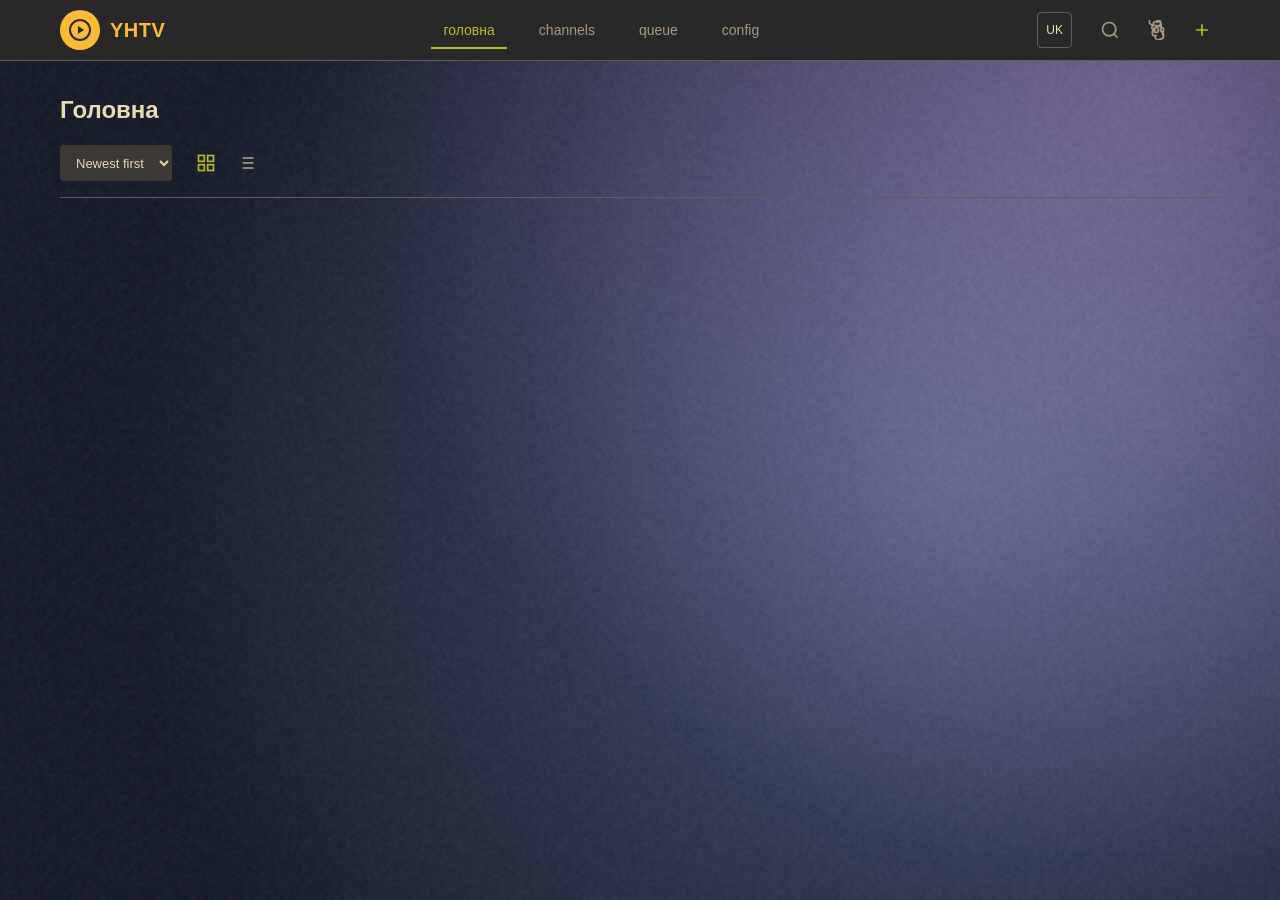
==== commit b1ff69fd: "Fix video playback codec issues, refactor player UI, and implement YouTube-style time toggle" ====
--- a/frontend/index.html
+++ b/frontend/index.html
@@ -4,10 +4,12 @@
     <meta charset="UTF-8">
     <meta name="viewport" content="width=device-width, initial-scale=1.0">
     <title>YHTV Media Server</title>
-    <link rel="stylesheet" href="static/css/style.css?v=2036">
-    <script src="static/js/bg.js?v=2034" defer></script>
-    <script src="static/js/lang.js?v=2034" defer></script>
-    <script src="static/js/app.js?v=2042" defer></script>
+    <link rel="stylesheet" href="static/css/style.css?v=2038">
+    <script src="static/js/bg.js?v=2035" defer></script>
+    <script src="static/js/lang.js?v=2035" defer></script>
+    <link href="https://vjs.zencdn.net/8.10.0/video-js.css" rel="stylesheet" />
+    <script src="https://vjs.zencdn.net/8.10.0/video.min.js" defer></script>
+    <script src="static/js/app.js?v=2056" defer></script>
 </head>
 <body>
     <!-- Top Navigation -->
@@ -67,6 +69,7 @@
             </div>
         </div>
 
+
         <div id="channels-view" class="hidden">
             <div class="page-header">
                 <h2>Channels</h2>
@@ -108,24 +111,42 @@
             </div>
 
             <div class="channel-tabs">
-                <button class="channel-tab active" data-target="tab-downloaded">Downloaded Videos</button>
-                <button class="channel-tab" data-target="tab-available">Available on YouTube</button>
-            </div>
-
-            <div id="tab-downloaded" class="channel-tab-content active">
+                <button class="channel-tab active" data-target="tab-local">Завантажені</button>
+                <button class="channel-tab" data-target="tab-videos">Відео</button>
+                <button class="channel-tab" data-target="tab-shorts">Shorts</button>
+                <button class="channel-tab" data-target="tab-streams">Наживо</button>
+            </div>
+
+            <div id="tab-local" class="channel-tab-content active">
                 <div class="grid-container" id="single-channel-videos-container">
                 </div>
             </div>
 
-            <div id="tab-available" class="channel-tab-content hidden">
+            <div id="tab-videos" class="channel-tab-content hidden">
                 <div style="display: flex; justify-content: flex-end; margin-bottom: 20px;">
-                    <button class="btn btn-primary" id="download-all-channel-btn" style="width: auto;">Download All</button>
+                    <button class="btn btn-primary" id="download-all-videos-btn" style="width: auto;">Download All Videos</button>
                 </div>
                 <div id="channel-loading-indicator" class="hidden" style="padding: 20px; color: var(--text-secondary); text-align: center;">
                     <svg viewBox="0 0 24 24" fill="none" stroke="currentColor" stroke-width="2" class="spin" style="width: 24px; height: 24px; margin-right: 10px; vertical-align: middle;"><path d="M21.5 2v6h-6M2.5 22v-6h6M2 11.5a10 10 0 0 1 18.8-4.3M22 12.5a10 10 0 0 1-18.8 4.2"/></svg>
-                    Loading latest videos...
-                </div>
-                <div class="grid-container" id="single-channel-available-container">
+                    Loading channel data...
+                </div>
+                <div class="grid-container" id="remote-videos-container">
+                </div>
+            </div>
+
+            <div id="tab-shorts" class="channel-tab-content hidden">
+                <div style="display: flex; justify-content: flex-end; margin-bottom: 20px;">
+                    <button class="btn btn-primary" id="download-all-shorts-btn" style="width: auto;">Download All Shorts</button>
+                </div>
+                <div class="grid-container" id="remote-shorts-container">
+                </div>
+            </div>
+
+            <div id="tab-streams" class="channel-tab-content hidden">
+                <div style="display: flex; justify-content: flex-end; margin-bottom: 20px;">
+                    <button class="btn btn-primary" id="download-all-streams-btn" style="width: auto;">Download All Streams</button>
+                </div>
+                <div class="grid-container" id="remote-streams-container">
                 </div>
             </div>
         </div>
@@ -457,6 +478,18 @@
                                 <label for="ignore-errors" title="-i, --ignore-errors / --abort-on-error">Ignore Errors (continue on failure)</label>
                             </div>
                         </div>
+
+                        <div class="config-section">
+                            <h3>Maintenance</h3>
+                            <div class="form-group-checkbox">
+                                <input type="checkbox" id="auto-cleanup" name="auto-cleanup">
+                                <label for="auto-cleanup" title="Автоматично видаляти сміття та зламані файли">Auto-cleanup trash and broken files</label>
+                            </div>
+                            <div class="form-group">
+                                <button type="button" class="btn btn-secondary" id="manual-cleanup-btn" style="width: auto;">Run Cleanup Now</button>
+                                <span id="cleanup-status" style="margin-left: 10px; font-size: 14px;"></span>
+                            </div>
+                        </div>
                     </div>
 
                 </form></div>
@@ -511,10 +544,12 @@
             <button class="icon-btn close-modal" id="close-player-btn" style="position: absolute; top: 10px; right: 10px; z-index: 10; background: rgba(0,0,0,0.5); color: white; border-radius: 50%;">
                 <svg viewBox="0 0 24 24" fill="none" stroke="currentColor" stroke-width="2"><path d="M18 6L6 18M6 6l12 12"/></svg>
             </button>
-            <video id="main-video-player" controls preload="auto" style="width: 100%; max-height: 80vh; outline: none; border-radius: 12px 12px 0 0;">
-                <source src="" type="video/mp4">
-                Your browser does not support the video tag.
-            </video>
+            <div class="video-container" style="position: relative; width: 100%; display: flex; flex-direction: column;">
+                <video id="main-video-player" controls preload="auto" style="width: 100%; min-height: 400px; max-height: 80vh; outline: none; border-radius: 12px 12px 0 0; background: #000; cursor: pointer;">
+                    <source src="" type="video/mp4">
+                    Your browser does not support the video tag.
+                </video>
+            </div>
             <div style="padding: 16px; background: var(--bg-card); border-radius: 0 0 12px 12px;">
                 <h3 id="player-title" style="margin-bottom: 8px;">Video Title</h3>
                 <p id="player-meta" style="color: var(--text-secondary); font-size: 0.9em; margin-bottom: 16px; display: inline-block;">YHTV • Local Playback</p>
--- a/frontend/static/css/style.css
+++ b/frontend/static/css/style.css
@@ -910,3 +910,272 @@
 .channel-tab-content.active {
     display: block;
 }
+
+/* Custom Video Player Controls */
+.video-container {
+    position: relative;
+    width: 100%;
+}
+.custom-controls {
+    position: absolute;
+    bottom: 0;
+    left: 0;
+    right: 0;
+    background: linear-gradient(to top, rgba(0,0,0,0.8) 0%, rgba(0,0,0,0) 100%);
+    display: flex;
+    flex-direction: column;
+    padding: 20px 15px 10px 15px;
+    opacity: 0;
+    transition: opacity 0.3s;
+    z-index: 10;
+}
+.video-container:hover .custom-controls,
+.video-container.active .custom-controls {
+    opacity: 1;
+}
+.progress-container {
+    position: relative;
+    height: 6px;
+    background: rgba(255,255,255,0.2);
+    border-radius: 3px;
+    cursor: pointer;
+    margin-bottom: 15px;
+    transition: height 0.1s;
+}
+.progress-container:hover {
+    height: 8px;
+}
+.progress-bar-bg {
+    position: absolute;
+    top: 0; left: 0; bottom: 0; right: 0;
+}
+.progress-bar-buffered {
+    position: absolute;
+    top: 0; left: 0; bottom: 0;
+    background: rgba(255,255,255,0.4); /* Highlight for buffer */
+    border-radius: 3px;
+    width: 0%;
+}
+.progress-bar-played {
+    position: absolute;
+    top: 0; left: 0; bottom: 0;
+    background: var(--primary-color);
+    border-radius: 3px;
+    width: 0%;
+}
+.progress-thumb {
+    position: absolute;
+    top: 50%;
+    transform: translate(-50%, -50%) scale(0);
+    width: 14px;
+    height: 14px;
+    background: var(--primary-color);
+    border-radius: 50%;
+    transition: transform 0.1s;
+}
+.progress-container:hover .progress-thumb {
+    transform: translate(-50%, -50%) scale(1);
+}
+.controls-row {
+    display: flex;
+    align-items: center;
+    gap: 15px;
+}
+.control-btn {
+    background: transparent;
+    border: none;
+    color: white;
+    cursor: pointer;
+    padding: 5px;
+    display: flex;
+    align-items: center;
+    justify-content: center;
+    opacity: 0.9;
+    transition: opacity 0.2s;
+}
+.control-btn:hover {
+    opacity: 1;
+}
+.control-btn svg {
+    width: 24px;
+    height: 24px;
+}
+.time-display {
+    color: white;
+    font-size: 14px;
+    font-family: monospace;
+}
+.volume-slider {
+    width: 80px;
+    cursor: pointer;
+    accent-color: var(--primary-color);
+}
+
+/* --- Custom Video.js Premium Skin (YHTV Theme) --- */
+
+/* Main Player Background */
+.video-js {
+    font-family: inherit;
+    border-radius: 12px 12px 0 0;
+    overflow: hidden;
+    box-shadow: 0 10px 30px rgba(0,0,0,0.5);
+}
+
+/* Big Play Button */
+.video-js .vjs-big-play-button {
+    background-color: rgba(60, 56, 54, 0.8) !important;
+    backdrop-filter: blur(8px);
+    border: 2px solid var(--brand-color) !important;
+    color: var(--brand-color) !important;
+    border-radius: 50% !important;
+    width: 80px !important;
+    height: 80px !important;
+    line-height: 76px !important;
+    transition: all 0.3s cubic-bezier(0.4, 0, 0.2, 1) !important;
+}
+
+.video-js:hover .vjs-big-play-button {
+    background-color: var(--brand-color) !important;
+    color: var(--bg-main) !important;
+    transform: scale(1.1) translate(-45%, -45%);
+}
+
+/* Control Bar (Glassmorphism & Floating) */
+.video-js .vjs-control-bar {
+    background: rgba(40, 40, 40, 0.7) !important;
+    backdrop-filter: blur(12px);
+    -webkit-backdrop-filter: blur(12px);
+    border-radius: 12px;
+    bottom: 15px !important;
+    left: 15px !important;
+    right: 15px !important;
+    width: calc(100% - 30px) !important;
+    padding: 0 10px;
+    height: 48px !important;
+    display: flex;
+    align-items: center;
+    box-shadow: 0 4px 15px rgba(0,0,0,0.3);
+    transition: opacity 0.4s ease, bottom 0.4s ease !important;
+}
+
+/* Slide down control bar when inactive or paused (sometimes it hides natively, we enhance it) */
+.video-js.vjs-has-started.vjs-user-inactive.vjs-playing .vjs-control-bar {
+    bottom: -60px !important;
+    opacity: 0 !important;
+}
+
+/* Progress Control / Slider */
+.video-js .vjs-progress-control {
+    position: absolute;
+    top: -16px;
+    left: 0;
+    right: 0;
+    width: 100%;
+    height: 16px;
+    display: flex;
+    align-items: center;
+}
+
+.video-js .vjs-progress-holder {
+    height: 5px;
+    border-radius: 5px;
+    margin: 0;
+    transition: height 0.2s ease;
+}
+
+.video-js .vjs-progress-control:hover .vjs-progress-holder {
+    height: 10px; /* Expand on hover */
+}
+
+/* Slider Colors */
+.video-js .vjs-play-progress {
+    background-color: var(--brand-color) !important;
+    border-radius: 5px;
+}
+
+.video-js .vjs-play-progress:before {
+    color: var(--brand-color) !important;
+    font-size: 18px !important;
+    top: -5px !important;
+    text-shadow: 0 0 5px rgba(250, 189, 47, 0.8);
+    transition: transform 0.2s cubic-bezier(0.4, 0, 0.2, 1);
+    transform: scale(0); /* Hide playhead thumb until hovered */
+}
+
+.video-js .vjs-progress-control:hover .vjs-play-progress:before {
+    transform: scale(1.2);
+}
+
+.video-js .vjs-load-progress {
+    background: rgba(168, 153, 132, 0.3) !important;
+    border-radius: 5px;
+}
+
+.video-js .vjs-load-progress div {
+    background: rgba(168, 153, 132, 0.5) !important;
+}
+
+/* Timers and Text */
+.video-js .vjs-time-control {
+    color: var(--text-primary) !important;
+    font-size: 13px !important;
+    font-weight: 600;
+    line-height: 48px !important;
+    padding: 0 4px !important;
+}
+
+.video-js .vjs-time-divider {
+    padding: 0 2px !important;
+    line-height: 48px !important;
+    color: var(--text-secondary);
+}
+
+/* Icons */
+.video-js .vjs-control {
+    width: 40px !important;
+}
+
+.video-js .vjs-button > .vjs-icon-placeholder:before {
+    line-height: 48px !important;
+    transition: color 0.2s, transform 0.2s;
+}
+
+.video-js .vjs-button:hover > .vjs-icon-placeholder:before {
+    color: var(--brand-color) !important;
+    transform: scale(1.1);
+}
+
+/* Custom Download Button Styling */
+.vjs-control-bar > button[title="Download Video"] .vjs-icon-placeholder {
+    color: var(--accent) !important;
+}
+.vjs-control-bar > button[title="Download Video"]:hover .vjs-icon-placeholder {
+    color: var(--brand-color) !important;
+}
+
+/* Menus (Playback Rate, etc) */
+.video-js .vjs-menu-button-popup .vjs-menu .vjs-menu-content {
+    background: rgba(60, 56, 54, 0.9) !important;
+    backdrop-filter: blur(8px);
+    border-radius: 8px;
+    padding: 5px;
+    box-shadow: 0 5px 15px rgba(0,0,0,0.5);
+    bottom: 15px;
+}
+
+.video-js .vjs-menu li {
+    border-radius: 4px;
+    font-size: 13px;
+    text-transform: none;
+    font-weight: 600;
+    padding: 8px 15px;
+    margin: 2px 0;
+    transition: background 0.2s, color 0.2s;
+}
+
+.video-js .vjs-menu li.vjs-selected, 
+.video-js .vjs-menu li:focus, 
+.video-js .vjs-menu li:hover {
+    background-color: var(--brand-color) !important;
+    color: var(--bg-main) !important;
+}
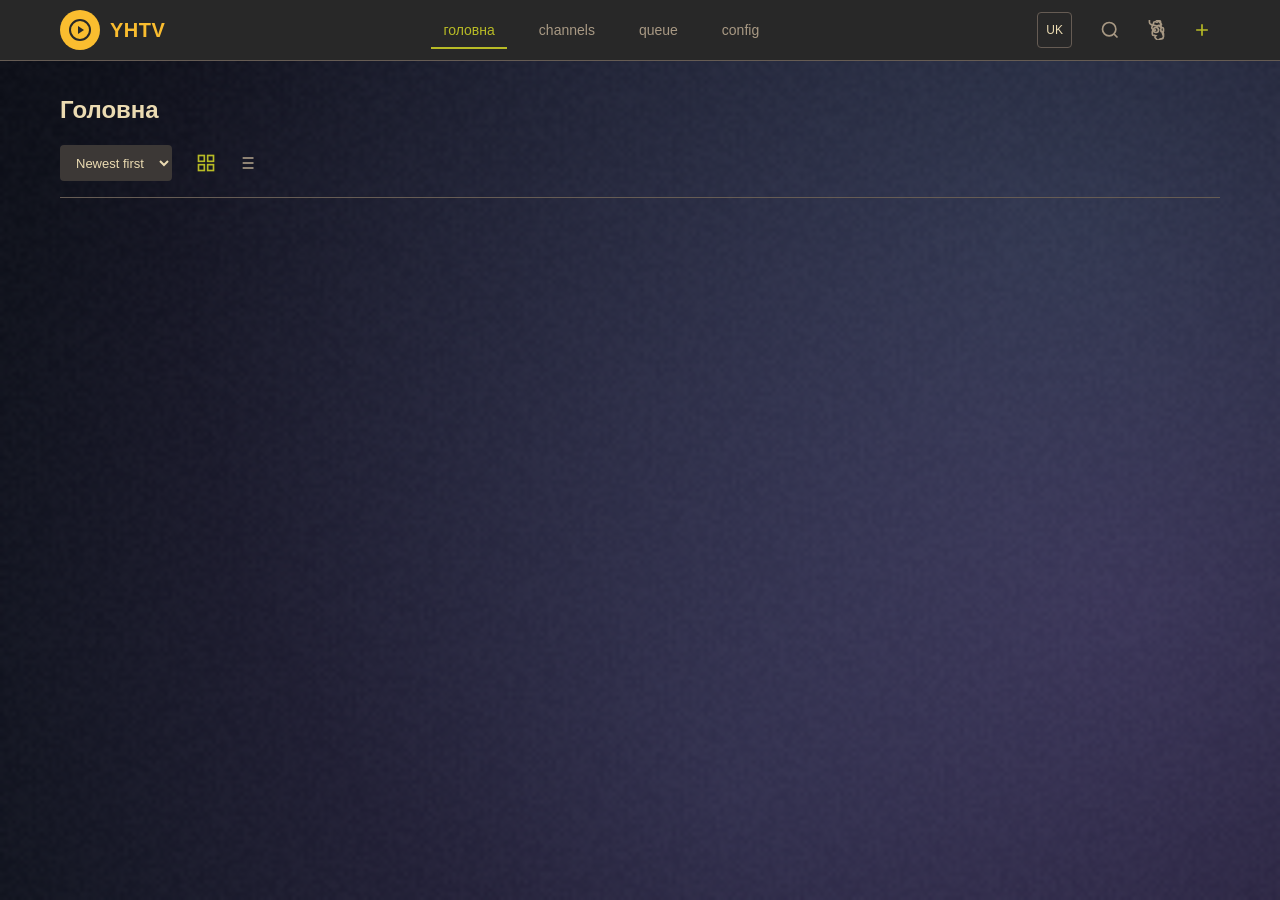
==== commit 5c856a4d: "Update UI/UX: strict Shorts sorting in channel tabs, stable DB export/import, fix channel navigation" ====
--- a/frontend/index.html
+++ b/frontend/index.html
@@ -101,7 +101,8 @@
                         <h2>Як працює Rust у 2026 році</h2>
                         <p>154K subscribers</p>
                     </div>
-                    <button class="btn btn-secondary" id="back-to-channels" style="width: auto;">&larr; Back to Channels</button>
+                    <button class="btn btn-secondary" id="channel-settings-btn" style="width: auto;">Settings</button>
+                    <button class="btn btn-secondary" id="back-to-channels" style="width: auto;">&larr; Back</button>
                     <button class="btn btn-unsubscribe" style="width: auto;">Unsubscribe</button>
                     <button class="btn btn-danger-outline delete-channel-btn" style="width: auto; display: flex; align-items: center; gap: 8px;">
                         <svg viewBox="0 0 24 24" width="16" height="16" fill="none" stroke="currentColor" stroke-width="2"><polyline points="3 6 5 6 21 6"></polyline><path d="M19 6v14a2 2 0 0 1-2 2H7a2 2 0 0 1-2-2V6m3 0V4a2 2 0 0 1 2-2h4a2 2 0 0 1 2 2v2"></path></svg>
@@ -111,18 +112,12 @@
             </div>
 
             <div class="channel-tabs">
-                <button class="channel-tab active" data-target="tab-local">Завантажені</button>
-                <button class="channel-tab" data-target="tab-videos">Відео</button>
+                <button class="channel-tab active" data-target="tab-videos">Відео</button>
                 <button class="channel-tab" data-target="tab-shorts">Shorts</button>
                 <button class="channel-tab" data-target="tab-streams">Наживо</button>
             </div>
 
-            <div id="tab-local" class="channel-tab-content active">
-                <div class="grid-container" id="single-channel-videos-container">
-                </div>
-            </div>
-
-            <div id="tab-videos" class="channel-tab-content hidden">
+            <div id="tab-videos" class="channel-tab-content active">
                 <div style="display: flex; justify-content: flex-end; margin-bottom: 20px;">
                     <button class="btn btn-primary" id="download-all-videos-btn" style="width: auto;">Download All Videos</button>
                 </div>
@@ -168,7 +163,9 @@
         <div id="config-view" class="hidden">
             <div class="page-header">
                 <h2 data-i18n="config-title">Download Configuration</h2>
-                <div class="header-controls">
+                <div class="config-actions">
+                    <button class="btn btn-secondary" id="export-db-btn" style="width: auto;"><svg viewBox="0 0 24 24" fill="none" stroke="currentColor" stroke-width="2" style="width:16px; height:16px; display:inline; vertical-align:middle; margin-right:5px;"><path d="M21 15v4a2 2 0 0 1-2 2H5a2 2 0 0 1-2-2v-4M7 10l5 5 5-5M12 15V3"/></svg> Експорт БД</button>
+                    <label class="btn btn-secondary" style="width: auto; cursor: pointer; margin-right: 5px;"><svg viewBox="0 0 24 24" fill="none" stroke="currentColor" stroke-width="2" style="width:16px; height:16px; display:inline; vertical-align:middle; margin-right:5px;"><path d="M21 15v4a2 2 0 0 1-2 2H5a2 2 0 0 1-2-2v-4M7 10l-5-5-5 5M12 15V3"/></svg> Відновити БД<input type="file" id="import-data-file" accept=".json" style="display: none;"></label>
                     <button class="btn btn-secondary" id="reset-config-btn" style="width: auto;">Reset to Defaults</button>
                     <button class="btn btn-primary" id="save-config-btn" style="width: auto;">Save Settings</button>
                 </div>
@@ -176,10 +173,10 @@
 
             <div class="profiles-container" style="margin-bottom: 20px; display: flex; gap: 10px; flex-wrap: wrap; background: var(--bg-card); padding: 15px; border-radius: 12px; border: 1px solid var(--border-color);">
                 <strong style="display: flex; align-items: center; margin-right: 10px; color: var(--text-primary);">Профілі:</strong>
-                <button type="button" class="btn btn-secondary profile-btn" data-profile="max">Максимальна якість</button>
-                <button type="button" class="btn btn-secondary profile-btn" data-profile="optimal">Оптимальна якість</button>
-                <button type="button" class="btn btn-secondary profile-btn" data-profile="fast">Швидке завантаження</button>
-                <button type="button" class="btn btn-secondary profile-btn" data-profile="audio">Тільки аудіо</button>
+                <button type="button" class="btn btn-secondary profile-btn" style="width: auto;" data-profile="max">Максимальна якість</button>
+                <button type="button" class="btn btn-secondary profile-btn" style="width: auto;" data-profile="optimal">Оптимальна якість</button>
+                <button type="button" class="btn btn-secondary profile-btn" style="width: auto;" data-profile="fast">Швидке завантаження</button>
+                <button type="button" class="btn btn-secondary profile-btn" style="width: auto;" data-profile="audio">Тільки аудіо</button>
             </div>
 
             <div class="config-container layout-sidebar">
@@ -534,6 +531,42 @@
             <div class="modal-footer">
                 <button class="btn btn-secondary" id="cancel-delete-btn">Cancel</button>
                 <button class="btn" id="confirm-delete-btn" style="background-color: var(--btn-danger); color: white; border: none;">Delete</button>
+            </div>
+        </div>
+    </div>
+
+    <!-- Channel Settings Modal -->
+    <div class="modal-overlay" id="channel-settings-modal">
+        <div class="modal-content">
+            <div class="modal-header">
+                <h2>Channel Settings</h2>
+                <button class="icon-btn close-modal" id="close-channel-settings-btn">
+                    <svg viewBox="0 0 24 24" fill="none" stroke="currentColor" stroke-width="2"><path d="M18 6L6 18M6 6l12 12"/></svg>
+                </button>
+            </div>
+            <div class="modal-body">
+                <p style="font-size: 0.9em; color: var(--text-secondary); margin-bottom: 15px;">Override global settings for this channel. Leave empty to use global defaults.</p>
+                <form id="channel-settings-form">
+                    <div class="form-group">
+                        <label>Format Selection (Quality)</label>
+                        <input type="text" name="format" placeholder="e.g. bestvideo[height<=1080]+bestaudio/best">
+                    </div>
+                    <div class="form-group">
+                        <label>Output Template</label>
+                        <input type="text" name="output" placeholder="%(uploader)s/%(title)s.%(ext)s">
+                    </div>
+                    <div class="form-group">
+                        <label>Embed Thumbnail</label>
+                        <select name="embed-thumbnail" style="width: 100%; padding: 8px; background: var(--bg-card); color: var(--text-primary); border: 1px solid var(--border-color); border-radius: 4px;">
+                            <option value="">Global Default</option>
+                            <option value="true">Yes</option>
+                            <option value="false">No</option>
+                        </select>
+                    </div>
+                </form>
+            </div>
+            <div class="modal-footer">
+                <button class="btn btn-primary" id="save-channel-settings-btn">Save</button>
             </div>
         </div>
     </div>
--- a/frontend/static/css/style.css
+++ b/frontend/static/css/style.css
@@ -1153,29 +1153,52 @@
     color: var(--brand-color) !important;
 }
 
-/* Menus (Playback Rate, etc) */
-.video-js .vjs-menu-button-popup .vjs-menu .vjs-menu-content {
-    background: rgba(60, 56, 54, 0.9) !important;
-    backdrop-filter: blur(8px);
-    border-radius: 8px;
-    padding: 5px;
-    box-shadow: 0 5px 15px rgba(0,0,0,0.5);
-    bottom: 15px;
-}
-
-.video-js .vjs-menu li {
-    border-radius: 4px;
-    font-size: 13px;
-    text-transform: none;
-    font-weight: 600;
-    padding: 8px 15px;
-    margin: 2px 0;
-    transition: background 0.2s, color 0.2s;
-}
-
-.video-js .vjs-menu li.vjs-selected, 
-.video-js .vjs-menu li:focus, 
-.video-js .vjs-menu li:hover {
-    background-color: var(--brand-color) !important;
-    color: var(--bg-main) !important;
-}
+/* Premium Horizontal Playback Rate Menu */
+.video-js .vjs-playback-rate .vjs-menu {
+    width: max-content !important;
+    left: 50% !important;
+    transform: translateX(-50%) !important;
+    bottom: 4em !important;
+}
+
+.video-js .vjs-playback-rate .vjs-menu-content {
+    display: flex !important;
+    flex-direction: row !important;
+    background: rgba(15, 15, 15, 0.95) !important;
+    backdrop-filter: blur(15px);
+    border-radius: 30px !important;
+    padding: 8px !important;
+    box-shadow: 0 10px 40px rgba(0,0,0,0.9), 0 0 0 1px rgba(255,255,255,0.05) !important;
+    border: none !important;
+    margin: 0 !important;
+}
+
+.video-js .vjs-playback-rate .vjs-menu li {
+    display: flex !important;
+    align-items: center !important;
+    justify-content: center !important;
+    width: 44px !important;
+    height: 44px !important;
+    border-radius: 50% !important;
+    font-size: 14px !important;
+    font-weight: 700 !important;
+    padding: 0 !important;
+    margin: 0 6px !important;
+    color: #e0e0e0 !important;
+    background: rgba(255,255,255,0.08) !important;
+    transition: all 0.3s cubic-bezier(0.25, 0.8, 0.25, 1) !important;
+    text-transform: uppercase !important;
+}
+
+.video-js .vjs-playback-rate .vjs-menu li .vjs-menu-item-text {
+    font-family: 'Inter', sans-serif !important;
+}
+
+.video-js .vjs-playback-rate .vjs-menu li.vjs-selected, 
+.video-js .vjs-playback-rate .vjs-menu li:hover {
+    background-color: var(--primary-color) !important;
+    color: #fff !important;
+    transform: translateY(-5px) scale(1.15) !important;
+    box-shadow: 0 8px 20px rgba(0,0,0,0.5) !important;
+    z-index: 10;
+}
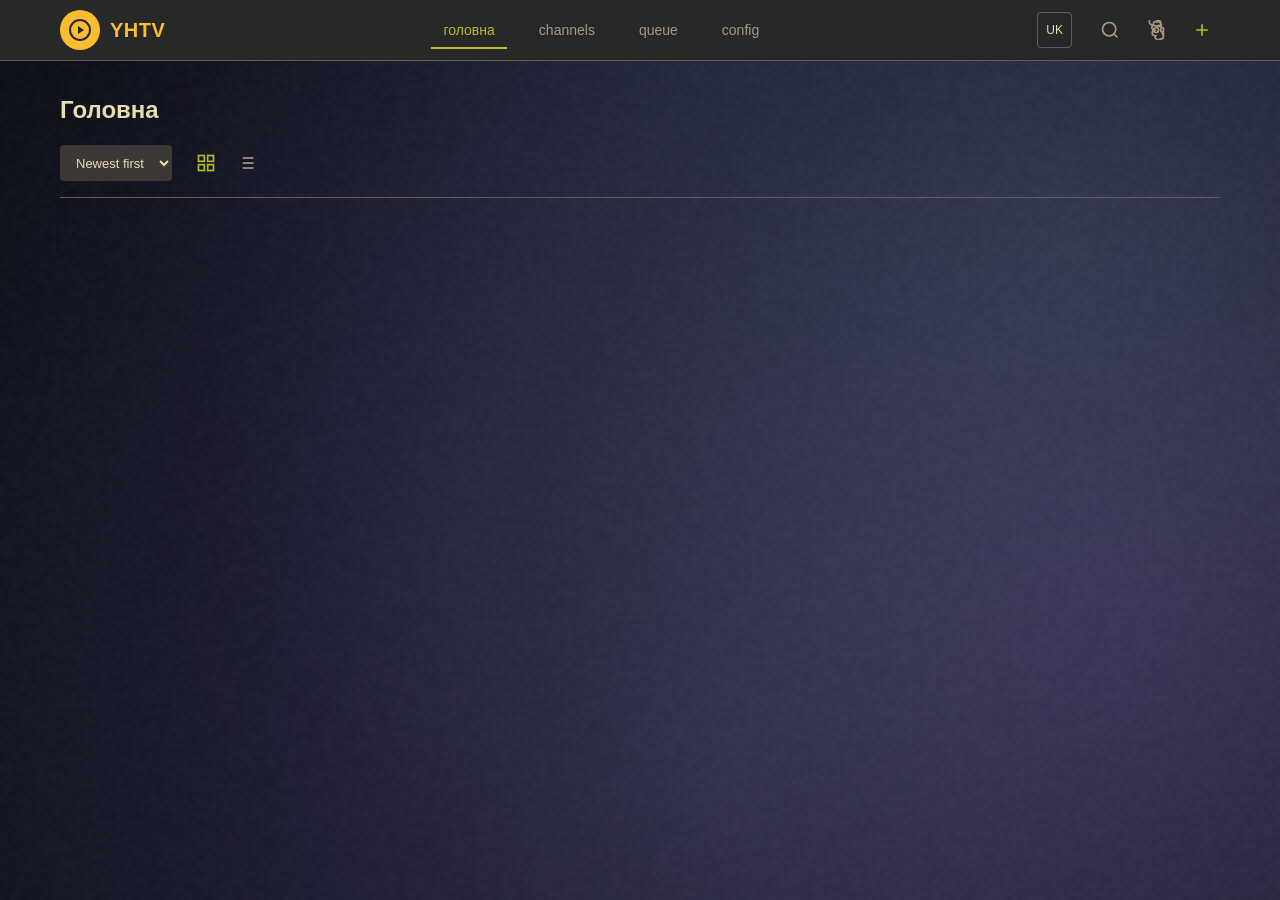
==== commit 0eee11bc: "fix code" ====
--- a/frontend/index.html
+++ b/frontend/index.html
@@ -483,6 +483,10 @@
                                 <label for="auto-cleanup" title="Автоматично видаляти сміття та зламані файли">Auto-cleanup trash and broken files</label>
                             </div>
                             <div class="form-group">
+                                <label for="auto-refresh-interval" title="How often to check for new channel videos">Auto-refresh Interval (hours)</label>
+                                <input type="number" id="auto-refresh-interval" name="auto-refresh-interval" placeholder="1" step="0.5" min="0.5">
+                            </div>
+                            <div class="form-group">
                                 <button type="button" class="btn btn-secondary" id="manual-cleanup-btn" style="width: auto;">Run Cleanup Now</button>
                                 <span id="cleanup-status" style="margin-left: 10px; font-size: 14px;"></span>
                             </div>
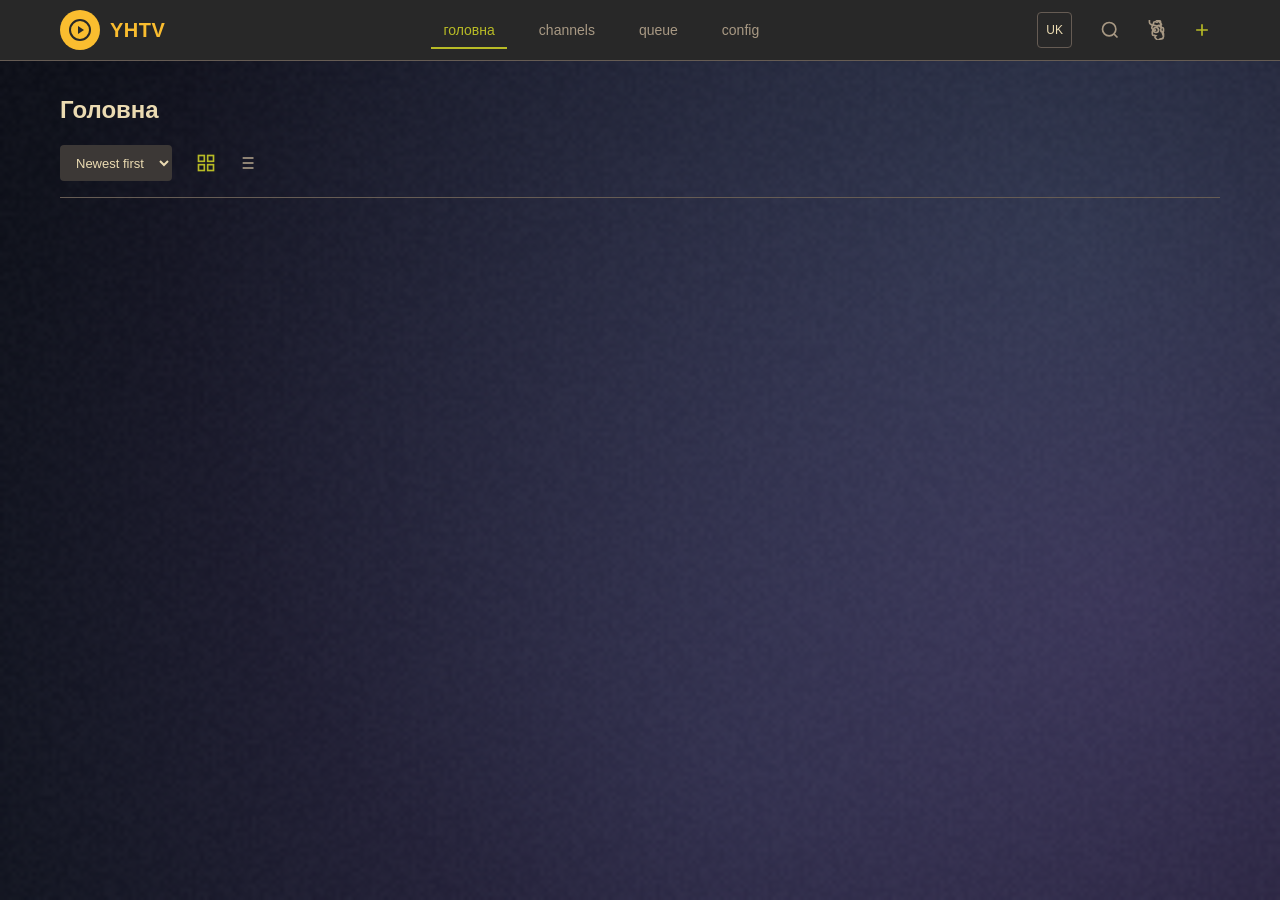
==== commit 878edc15: "fix" ====
--- a/frontend/index.html
+++ b/frontend/index.html
@@ -9,7 +9,7 @@
     <script src="static/js/lang.js?v=2035" defer></script>
     <link href="https://vjs.zencdn.net/8.10.0/video-js.css" rel="stylesheet" />
     <script src="https://vjs.zencdn.net/8.10.0/video.min.js" defer></script>
-    <script src="static/js/app.js?v=2056" defer></script>
+    <script type="module" src="static/js/app.js?v=2056" defer></script>
 </head>
 <body>
     <!-- Top Navigation -->
